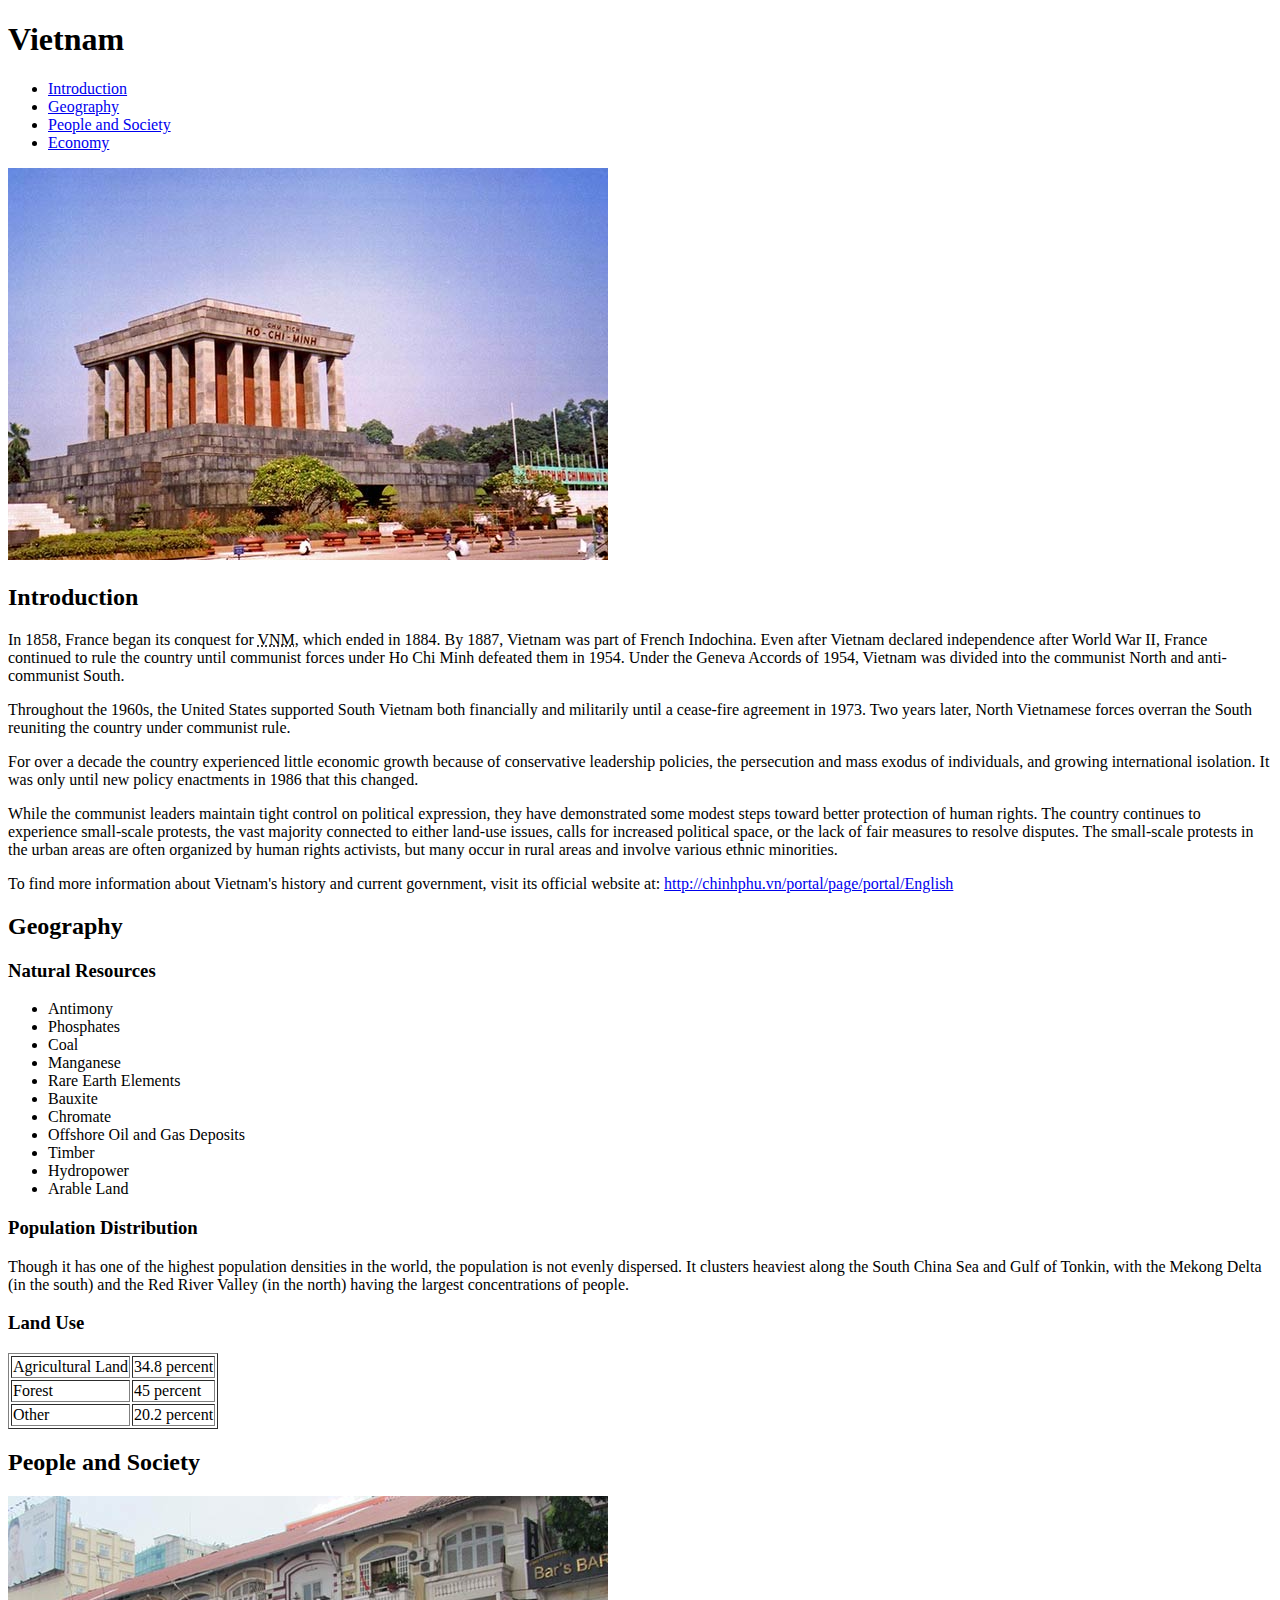
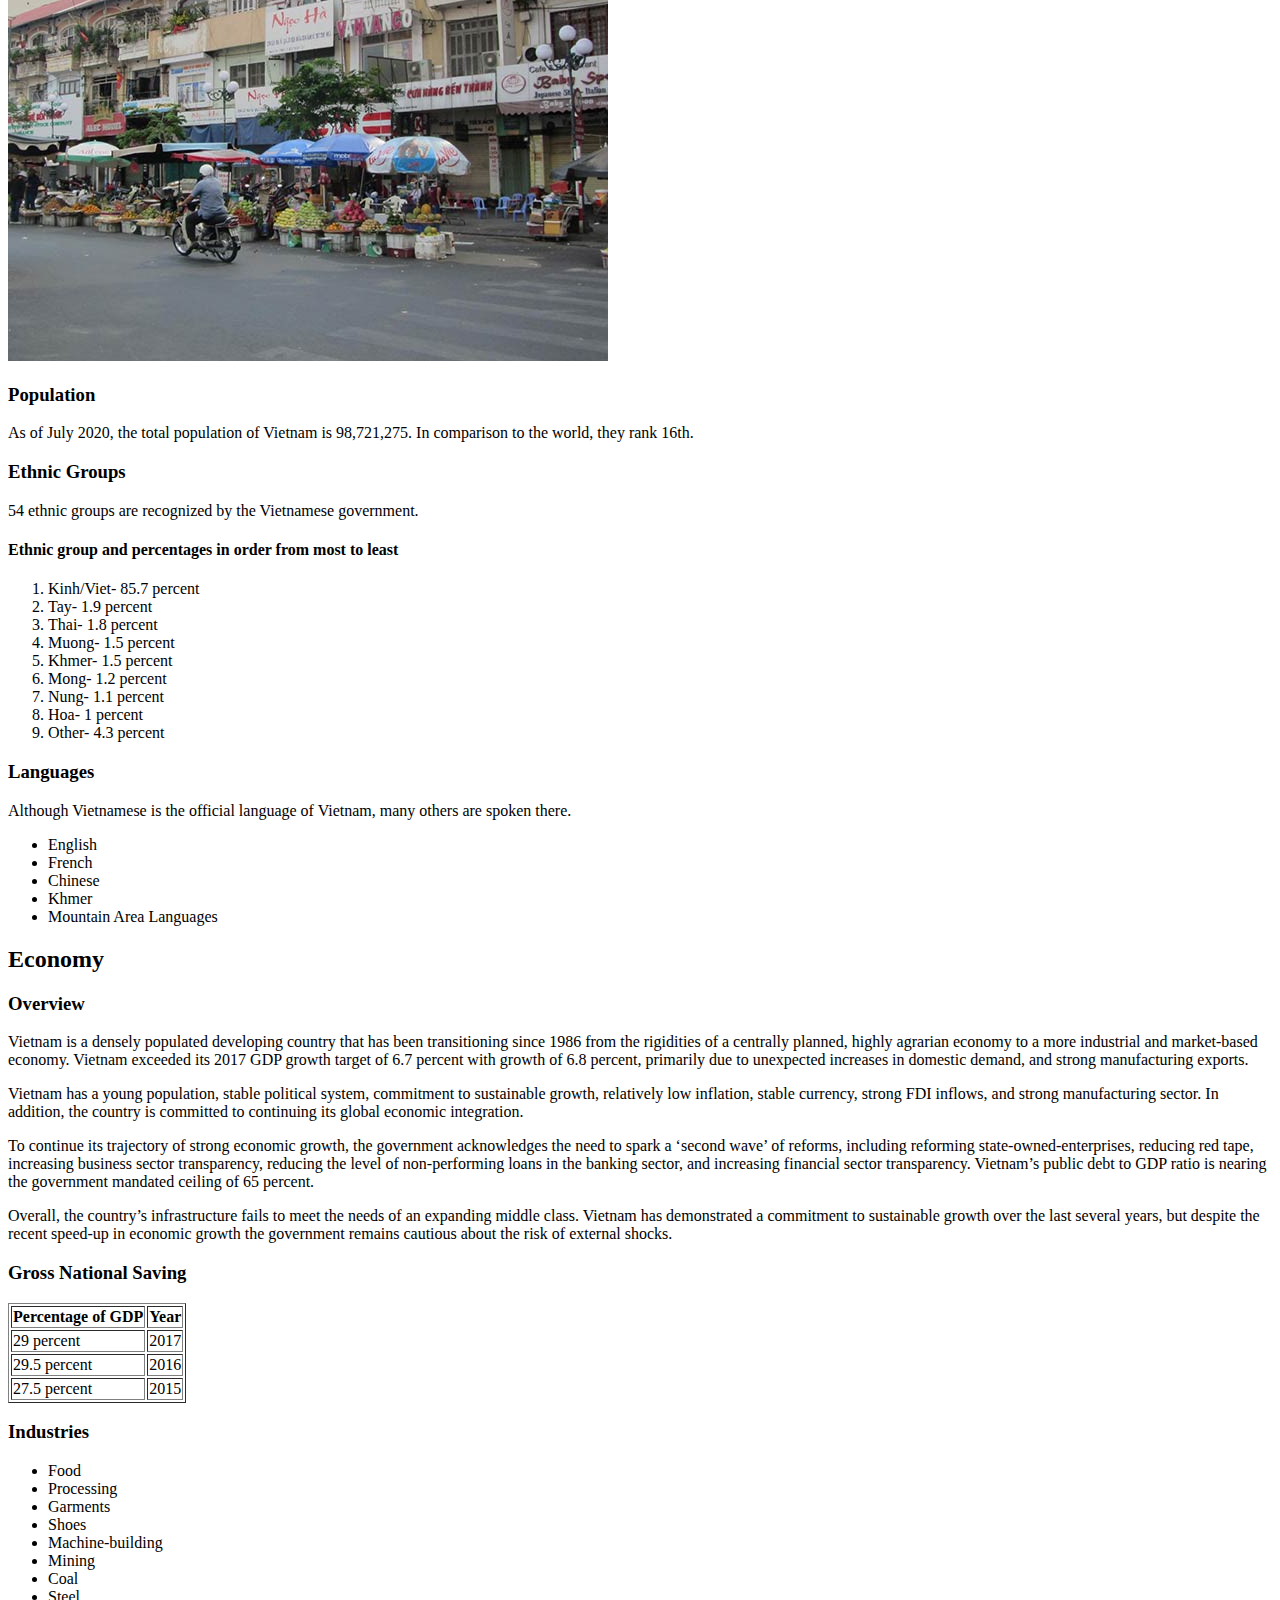
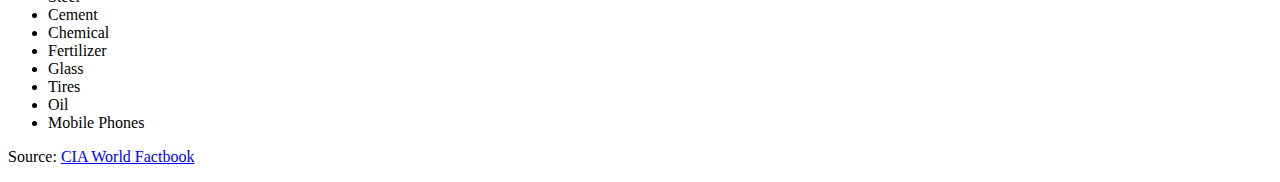
==== vietnam.html @ 3913d606 "Picture Vietnam" ====
<!DOCTYPE html>

<html>

  <head>
    <meta charset="UTF-8" />
    <title>Vietnam</title>
  </head>

  <body id="top">

    <header>
      <h1>Vietnam</h1>
    </header>

    <nav>
      <ul>
        <li><a href="#introduction">Introduction</a></li>
        <li><a href="#geography">Geography</a></li>
        <li><a href="#people">People and Society</a></li>
        <li><a href="#economy">Economy</a></li>
      </ul>
    </nav>

    <main>

      <section id="introduction">

        <img src="vietnam-2-image-edit.jpg" alt="Ho Chi Minh Tomb" />

        <h2>Introduction</h2>

        <p>In 1858, France began its conquest for <abbr title="Vietnam">VNM</abbr>, which ended in 1884. By 1887, Vietnam was part of French Indochina. Even after Vietnam declared independence after World War II, France continued to rule the country until communist forces under Ho Chi Minh defeated them in 1954. Under the Geneva Accords of 1954, Vietnam was divided into the communist North and anti-communist South.</p>
        <p>Throughout the 1960s, the United States supported South Vietnam both financially and militarily until a cease-fire agreement in 1973. Two years later, North Vietnamese forces overran the South reuniting the country under communist rule.</p>
        <p>For over a decade the country experienced little economic growth because of conservative leadership policies, the persecution and mass exodus of individuals, and growing international isolation. It was only until new policy enactments in 1986 that this changed.</p>
        <p>While the communist leaders maintain tight control on political expression, they have demonstrated some modest steps toward better protection of human rights. The country continues to experience small-scale protests, the vast majority connected to either land-use issues, calls for increased political space, or the lack of fair measures to resolve disputes. The small-scale protests in the urban areas are often organized by human rights activists, but many occur in rural areas and involve various ethnic minorities.</p>
        <p>To find more information about Vietnam's history and current government, visit its official website at: <a href="http://chinhphu.vn/portal/page/portal/English">http://chinhphu.vn/portal/page/portal/English</a>

      </section>

      <section id="geography">

        <h2>Geography</h2>

        <h3>Natural Resources</h3>

        <ul>
          <li>Antimony</li>
          <li>Phosphates</li>
          <li>Coal</li>
          <li>Manganese</li>
          <li>Rare Earth Elements</li>
          <li>Bauxite</li>
          <li>Chromate</li>
          <li>Offshore Oil and Gas Deposits</li>
          <li>Timber</li>
          <li>Hydropower</li>
          <li>Arable Land</li>
        </ul>

        <h3>Population Distribution</h3>

        <p>Though it has one of the highest population densities in the world, the population is not evenly dispersed. It clusters heaviest along the South China Sea and Gulf of Tonkin, with the Mekong Delta (in the south) and the Red River Valley (in the north) having the largest concentrations of people.</p>

        <h3>Land Use</h3>

        <table border="1">

          <tr>
            <td>Agricultural Land</td>
            <td>34.8 percent</td>
          </tr>

          <tr>
            <td>Forest</td>
            <td>45 percent</td>
          </tr>

          <tr>
            <td>Other</td>
            <td>20.2 percent</td>
          </tr>

          </table>

      </section>

      <section id="people">

        <h2>People and Society</h2>

        <img src="vietnam-photo-edit.jpg" alt="Streets" />

        <h3>Population</h3>

        <p>As of July 2020, the total population of Vietnam is 98,721,275. In comparison to the world, they rank 16th.</p>

        <h3>Ethnic Groups</h3>

        <p>54 ethnic groups are recognized by the Vietnamese government.</p>

        <h4>Ethnic group and percentages in order from most to least</h4>

        <ol>

          <li>Kinh/Viet- 85.7 percent</li>
          <li>Tay- 1.9 percent</li>
          <li>Thai- 1.8 percent</li>
          <li>Muong- 1.5 percent</li>
          <li>Khmer- 1.5 percent</li>
          <li>Mong- 1.2 percent</li>
          <li>Nung- 1.1 percent</li>
          <li>Hoa- 1 percent</li>
          <li>Other- 4.3 percent</li>

        </ol>

        <h3>Languages</h3>

        <p>Although Vietnamese is the official language of Vietnam, many others are spoken there.</p>

        <ul>

          <li>English</li>
          <li>French</li>
          <li>Chinese</li>
          <li>Khmer</li>
          <li>Mountain Area Languages</li>

        </ul>

      </section>

      <section id="economy">

        <h2>Economy</h2>

        <h3>Overview</h3>

        <p>Vietnam is a densely populated developing country that has been transitioning since 1986 from the rigidities of a centrally planned, highly agrarian economy to a more industrial and market-based economy. Vietnam exceeded its 2017 GDP growth target of 6.7 percent with growth of 6.8 percent, primarily due to unexpected increases in domestic demand, and strong manufacturing exports.</p>

        <p>Vietnam has a young population, stable political system, commitment to sustainable growth, relatively low inflation, stable currency, strong FDI inflows, and strong manufacturing sector. In addition, the country is committed to continuing its global economic integration.</p>

        <p>To continue its trajectory of strong economic growth, the government acknowledges the need to spark a ‘second wave’ of reforms, including reforming state-owned-enterprises, reducing red tape, increasing business sector transparency, reducing the level of non-performing loans in the banking sector, and increasing financial sector transparency. Vietnam’s public debt to GDP ratio is nearing the government mandated ceiling of 65 percent.</p>

        <p>Overall, the country’s infrastructure fails to meet the needs of an expanding middle class. Vietnam has demonstrated a commitment to sustainable growth over the last several years, but despite the recent speed-up in economic growth the government remains cautious about the risk of external shocks.</p>

        <h3>Gross National Saving</h3>

        <table border="1">

          <tr>
            <th>Percentage of GDP</th>
            <th>Year</th>
          </tr>

          <tr>
            <td>29 percent</td>
            <td>2017</td>
          </tr>

          <tr>
            <td>29.5 percent</td>
            <td>2016</td>
          </tr>

          <tr>
            <td>27.5 percent</td>
            <td>2015</td>
          </tr>

        </table>

        <h3>Industries</h3>

        <ul>
          <li>Food</li>
          <li>Processing</li>
          <li>Garments</li>
          <li>Shoes</li>
          <li>Machine-building</li>
          <li>Mining</li>
          <li>Coal</li>
          <li>Steel</li>
          <li>Cement</li>
          <li>Chemical</li>
          <li>Fertilizer</li>
          <li>Glass</li>
          <li>Tires</li>
          <li>Oil</li>
          <li>Mobile Phones</li>
        </ul>

      </section>

    </main>

    <footer>
      <p>Source: <a href="https://www.cia.gov/library/publications/the-world-factbook/geos/vm.html">CIA World Factbook</a>
    </footer>

  </body>

</html>
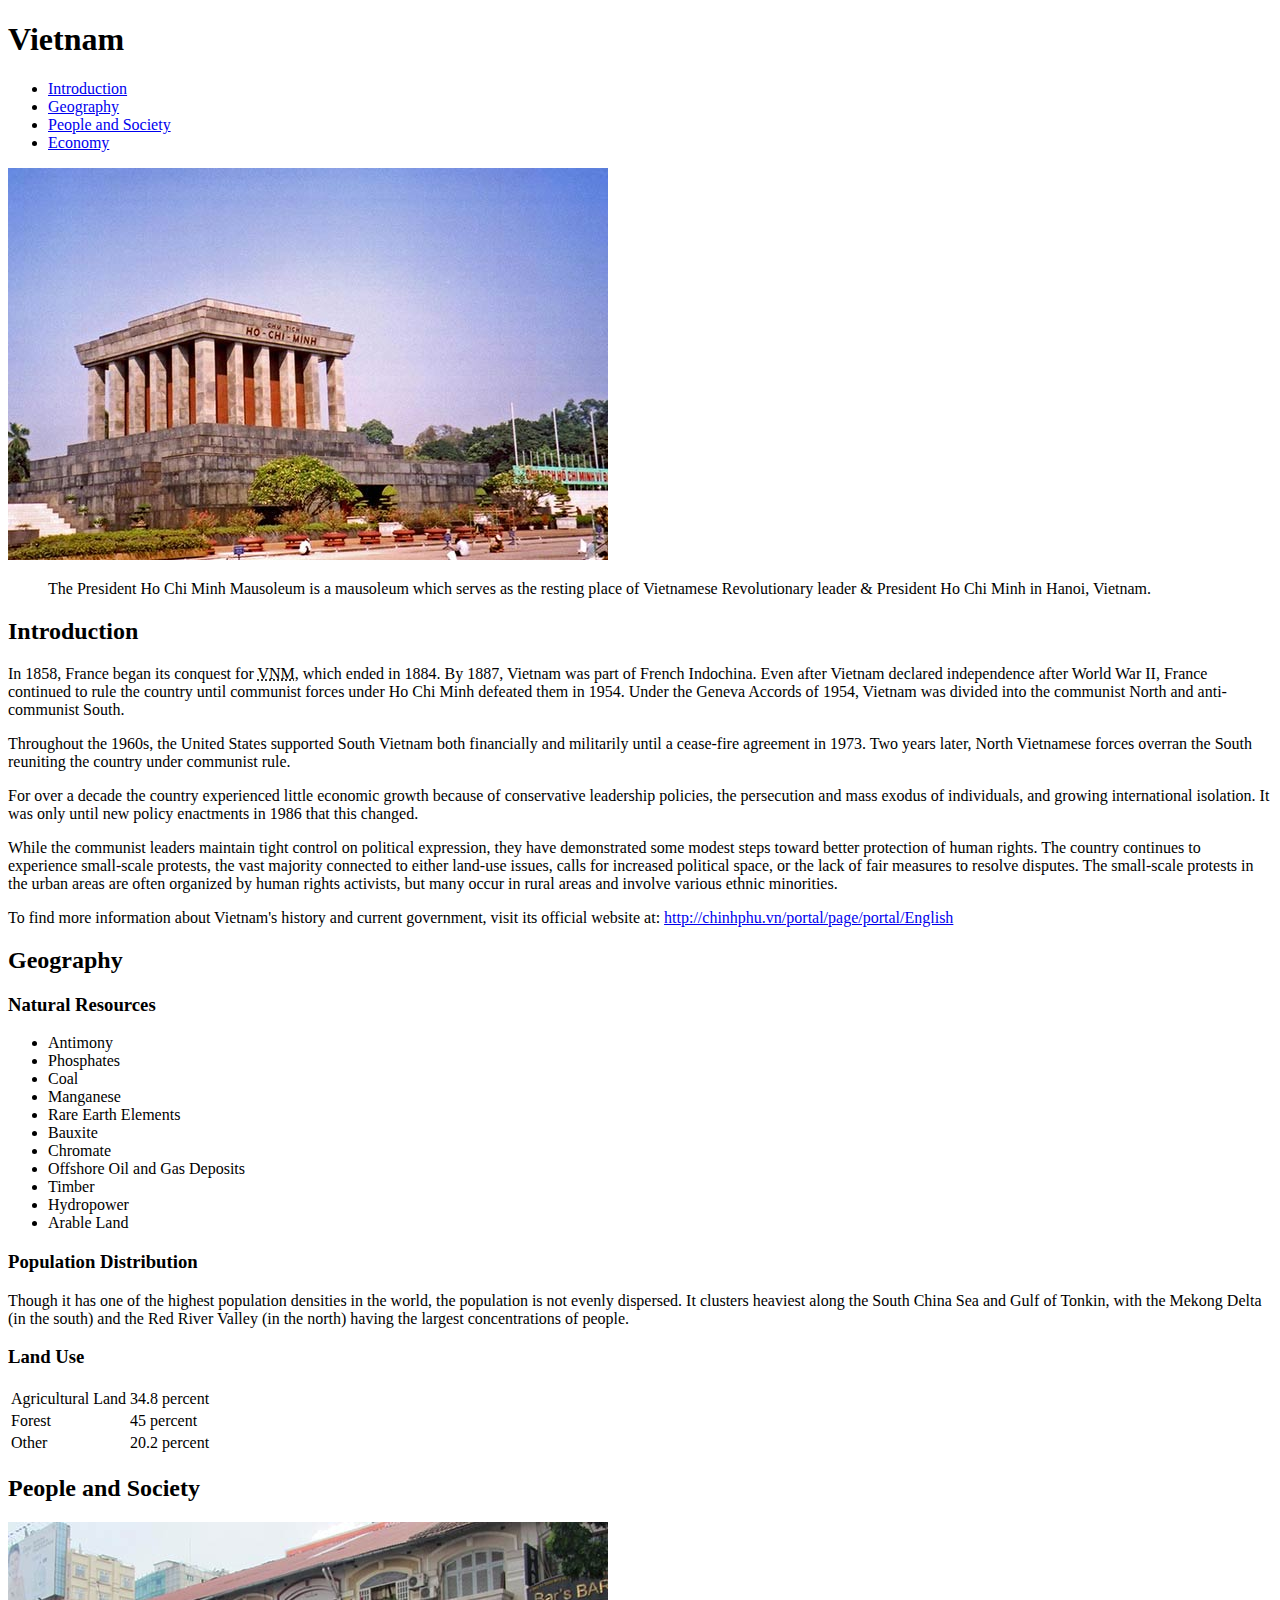
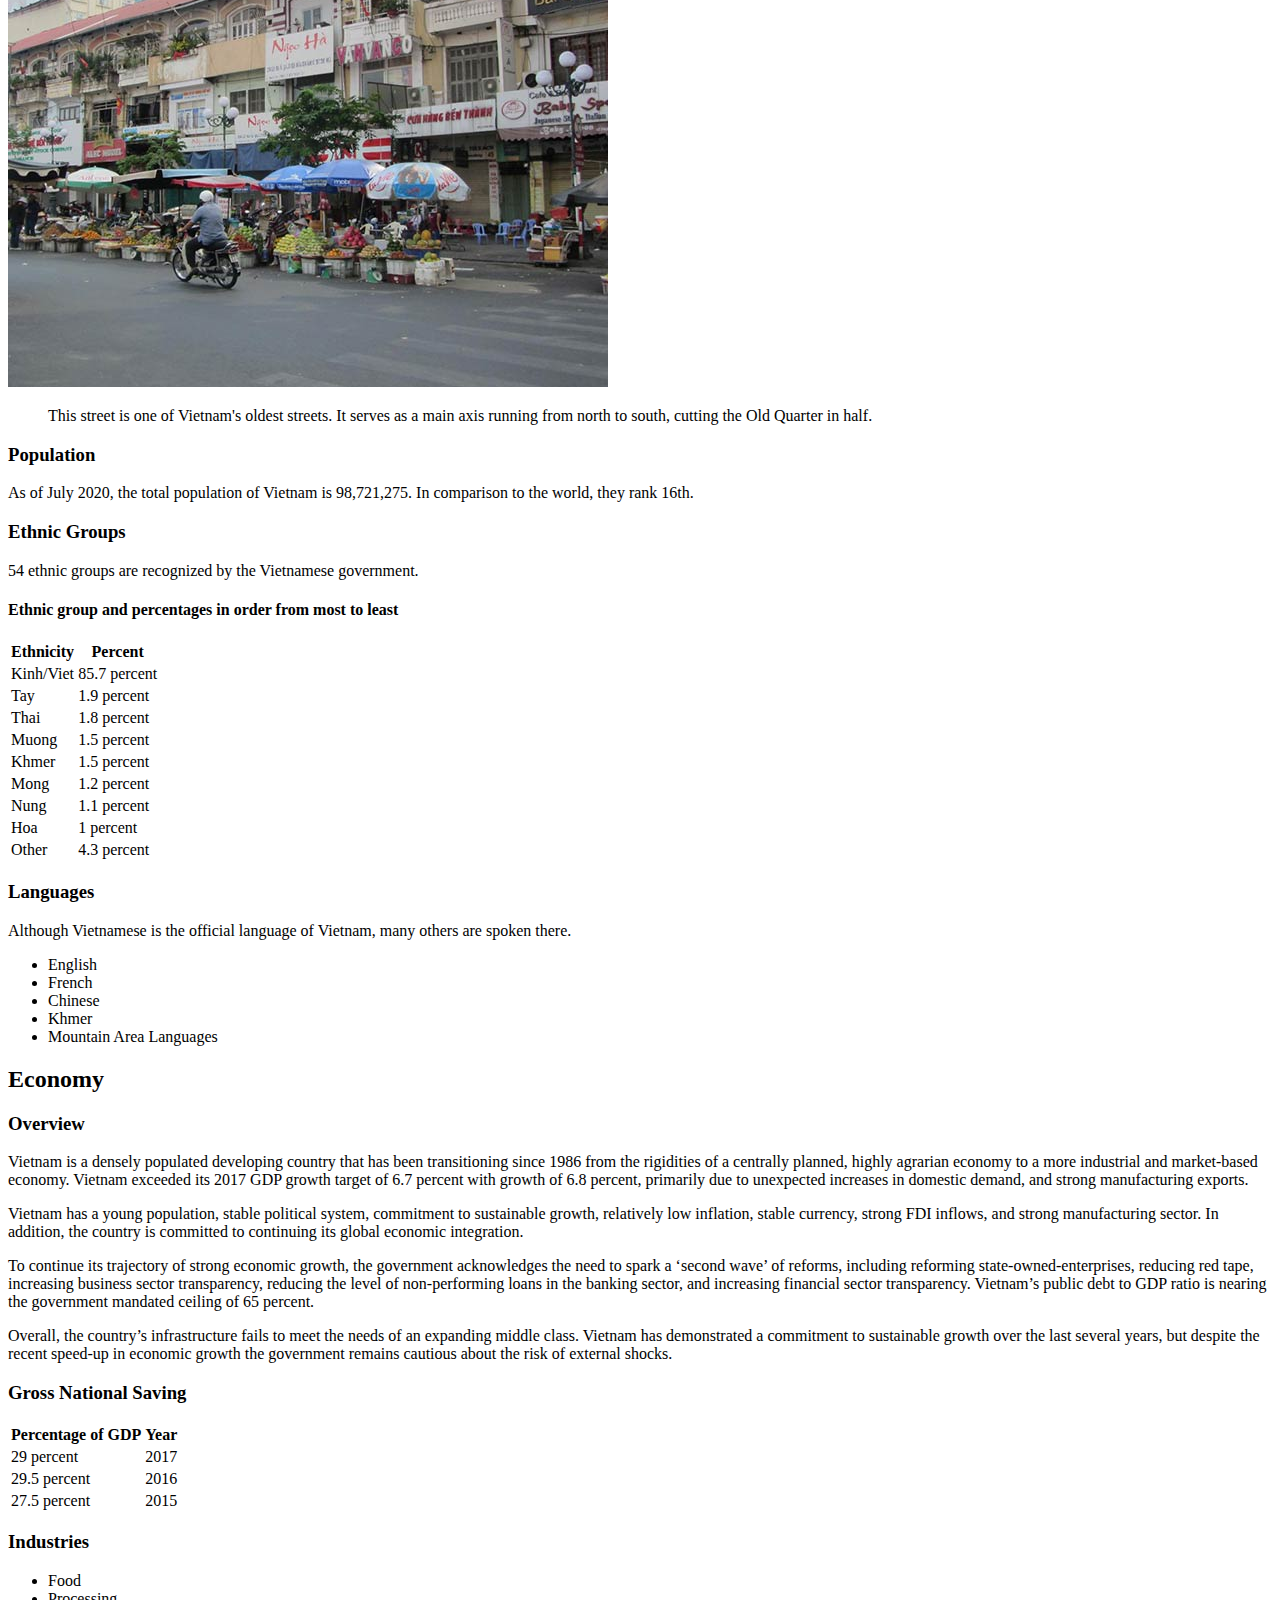
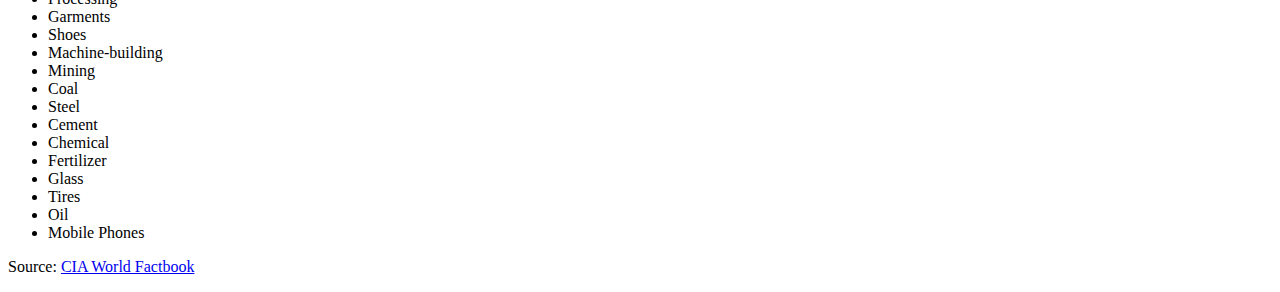
==== commit dd6e3098: "Add files via upload" ====
--- a/vietnam.html
+++ b/vietnam.html
@@ -28,6 +28,12 @@
 
         <img src="vietnam-2-image-edit.jpg" alt="Ho Chi Minh Tomb" />
 
+        <figure>
+
+          <figcaption>The President Ho Chi Minh Mausoleum is a mausoleum which serves as the resting place of Vietnamese Revolutionary leader & President Ho Chi Minh in Hanoi, Vietnam.</figcaption>
+
+        </figure>
+
         <h2>Introduction</h2>
 
         <p>In 1858, France began its conquest for <abbr title="Vietnam">VNM</abbr>, which ended in 1884. By 1887, Vietnam was part of French Indochina. Even after Vietnam declared independence after World War II, France continued to rule the country until communist forces under Ho Chi Minh defeated them in 1954. Under the Geneva Accords of 1954, Vietnam was divided into the communist North and anti-communist South.</p>
@@ -42,92 +48,162 @@
 
         <h2>Geography</h2>
 
-        <h3>Natural Resources</h3>
-
-        <ul>
-          <li>Antimony</li>
-          <li>Phosphates</li>
-          <li>Coal</li>
-          <li>Manganese</li>
-          <li>Rare Earth Elements</li>
-          <li>Bauxite</li>
-          <li>Chromate</li>
-          <li>Offshore Oil and Gas Deposits</li>
-          <li>Timber</li>
-          <li>Hydropower</li>
-          <li>Arable Land</li>
-        </ul>
-
-        <h3>Population Distribution</h3>
-
-        <p>Though it has one of the highest population densities in the world, the population is not evenly dispersed. It clusters heaviest along the South China Sea and Gulf of Tonkin, with the Mekong Delta (in the south) and the Red River Valley (in the north) having the largest concentrations of people.</p>
-
-        <h3>Land Use</h3>
-
-        <table border="1">
-
-          <tr>
-            <td>Agricultural Land</td>
-            <td>34.8 percent</td>
-          </tr>
-
-          <tr>
-            <td>Forest</td>
-            <td>45 percent</td>
-          </tr>
-
-          <tr>
-            <td>Other</td>
-            <td>20.2 percent</td>
-          </tr>
+        <article>
+
+          <h3>Natural Resources</h3>
+
+          <ul>
+            <li>Antimony</li>
+            <li>Phosphates</li>
+            <li>Coal</li>
+            <li>Manganese</li>
+            <li>Rare Earth Elements</li>
+            <li>Bauxite</li>
+            <li>Chromate</li>
+            <li>Offshore Oil and Gas Deposits</li>
+            <li>Timber</li>
+            <li>Hydropower</li>
+            <li>Arable Land</li>
+          </ul>
+
+        </article>
+
+        <article>
+
+          <h3>Population Distribution</h3>
+
+          <p>Though it has one of the highest population densities in the world, the population is not evenly dispersed. It clusters heaviest along the South China Sea and Gulf of Tonkin, with the Mekong Delta (in the south) and the Red River Valley (in the north) having the largest concentrations of people.</p>
+
+        </article>
+
+        <article>
+
+          <h3>Land Use</h3>
+
+          <table>
+
+            <tr>
+              <td>Agricultural Land</td>
+              <td>34.8 percent</td>
+            </tr>
+
+            <tr>
+              <td>Forest</td>
+              <td>45 percent</td>
+            </tr>
+
+            <tr>
+              <td>Other</td>
+              <td>20.2 percent</td>
+            </tr>
 
           </table>
 
+        </article>
+
       </section>
 
       <section id="people">
 
         <h2>People and Society</h2>
 
-        <img src="vietnam-photo-edit.jpg" alt="Streets" />
-
-        <h3>Population</h3>
-
-        <p>As of July 2020, the total population of Vietnam is 98,721,275. In comparison to the world, they rank 16th.</p>
-
-        <h3>Ethnic Groups</h3>
-
-        <p>54 ethnic groups are recognized by the Vietnamese government.</p>
-
-        <h4>Ethnic group and percentages in order from most to least</h4>
-
-        <ol>
-
-          <li>Kinh/Viet- 85.7 percent</li>
-          <li>Tay- 1.9 percent</li>
-          <li>Thai- 1.8 percent</li>
-          <li>Muong- 1.5 percent</li>
-          <li>Khmer- 1.5 percent</li>
-          <li>Mong- 1.2 percent</li>
-          <li>Nung- 1.1 percent</li>
-          <li>Hoa- 1 percent</li>
-          <li>Other- 4.3 percent</li>
-
-        </ol>
-
-        <h3>Languages</h3>
-
-        <p>Although Vietnamese is the official language of Vietnam, many others are spoken there.</p>
-
-        <ul>
-
-          <li>English</li>
-          <li>French</li>
-          <li>Chinese</li>
-          <li>Khmer</li>
-          <li>Mountain Area Languages</li>
-
-        </ul>
+        <img src="vietnam-photo-edit.jpg" alt="Streets of Hanoi with Motorcylcles" />
+
+        <figure>
+
+          <figcaption>This street is one of Vietnam's oldest streets. It serves as a main axis running from north to south, cutting the Old Quarter in half.</figcaption>
+
+        </figure>
+
+        <article>
+
+          <h3>Population</h3>
+
+          <p>As of July 2020, the total population of Vietnam is 98,721,275. In comparison to the world, they rank 16th.</p>
+
+        </article>
+
+        <article>
+
+          <h3>Ethnic Groups</h3>
+
+          <p>54 ethnic groups are recognized by the Vietnamese government.</p>
+
+          <h4>Ethnic group and percentages in order from most to least</h4>
+
+          <table>
+
+            <tr>
+              <th>Ethnicity</th>
+              <th>Percent</th>
+            </tr>
+
+            <tr>
+              <td>Kinh/Viet</td>
+              <td>85.7 percent</td>
+            </tr>
+
+            <tr>
+              <td>Tay</td>
+              <td>1.9 percent</td>
+            </tr>
+
+            <tr>
+              <td>Thai</td>
+              <td>1.8 percent</td>
+            </tr>
+
+            <tr>
+              <td>Muong</td>
+              <td>1.5 percent</td>
+            </tr>
+
+            <tr>
+              <td>Khmer</td>
+              <td>1.5 percent</td>
+            </tr>
+
+            <tr>
+              <td>Mong</td>
+              <td>1.2 percent</td>
+            </tr>
+
+            <tr>
+              <td>Nung</td>
+              <td>1.1 percent</td>
+            </tr>
+
+            <tr>
+              <td>Hoa</td>
+              <td>1 percent</td>
+            </tr>
+
+            <tr>
+              <td>Other</td>
+              <td>4.3 percent</td>
+            </tr>
+
+          </table>
+
+        </article>
+
+        <article>
+
+          <h3>Languages</h3>
+
+          <p>Although Vietnamese is the official language of Vietnam, many others are spoken there.</p>
+
+          <ul>
+
+            <li>English</li>
+            <li>French</li>
+            <li>Chinese</li>
+            <li>Khmer</li>
+            <li>Mountain Area Languages</li>
+
+          </ul>
+
+        </article>
 
       </section>
 
@@ -135,61 +211,73 @@
 
         <h2>Economy</h2>
 
-        <h3>Overview</h3>
-
-        <p>Vietnam is a densely populated developing country that has been transitioning since 1986 from the rigidities of a centrally planned, highly agrarian economy to a more industrial and market-based economy. Vietnam exceeded its 2017 GDP growth target of 6.7 percent with growth of 6.8 percent, primarily due to unexpected increases in domestic demand, and strong manufacturing exports.</p>
-
-        <p>Vietnam has a young population, stable political system, commitment to sustainable growth, relatively low inflation, stable currency, strong FDI inflows, and strong manufacturing sector. In addition, the country is committed to continuing its global economic integration.</p>
-
-        <p>To continue its trajectory of strong economic growth, the government acknowledges the need to spark a ‘second wave’ of reforms, including reforming state-owned-enterprises, reducing red tape, increasing business sector transparency, reducing the level of non-performing loans in the banking sector, and increasing financial sector transparency. Vietnam’s public debt to GDP ratio is nearing the government mandated ceiling of 65 percent.</p>
-
-        <p>Overall, the country’s infrastructure fails to meet the needs of an expanding middle class. Vietnam has demonstrated a commitment to sustainable growth over the last several years, but despite the recent speed-up in economic growth the government remains cautious about the risk of external shocks.</p>
-
-        <h3>Gross National Saving</h3>
-
-        <table border="1">
-
-          <tr>
-            <th>Percentage of GDP</th>
-            <th>Year</th>
-          </tr>
-
-          <tr>
-            <td>29 percent</td>
-            <td>2017</td>
-          </tr>
-
-          <tr>
-            <td>29.5 percent</td>
-            <td>2016</td>
-          </tr>
-
-          <tr>
-            <td>27.5 percent</td>
-            <td>2015</td>
-          </tr>
-
-        </table>
-
-        <h3>Industries</h3>
-
-        <ul>
-          <li>Food</li>
-          <li>Processing</li>
-          <li>Garments</li>
-          <li>Shoes</li>
-          <li>Machine-building</li>
-          <li>Mining</li>
-          <li>Coal</li>
-          <li>Steel</li>
-          <li>Cement</li>
-          <li>Chemical</li>
-          <li>Fertilizer</li>
-          <li>Glass</li>
-          <li>Tires</li>
-          <li>Oil</li>
-          <li>Mobile Phones</li>
-        </ul>
+        <article>
+
+          <h3>Overview</h3>
+
+          <p>Vietnam is a densely populated developing country that has been transitioning since 1986 from the rigidities of a centrally planned, highly agrarian economy to a more industrial and market-based economy. Vietnam exceeded its 2017 GDP growth target of 6.7 percent with growth of 6.8 percent, primarily due to unexpected increases in domestic demand, and strong manufacturing exports.</p>
+
+          <p>Vietnam has a young population, stable political system, commitment to sustainable growth, relatively low inflation, stable currency, strong FDI inflows, and strong manufacturing sector. In addition, the country is committed to continuing its global economic integration.</p>
+
+          <p>To continue its trajectory of strong economic growth, the government acknowledges the need to spark a ‘second wave’ of reforms, including reforming state-owned-enterprises, reducing red tape, increasing business sector transparency, reducing the level of non-performing loans in the banking sector, and increasing financial sector transparency. Vietnam’s public debt to GDP ratio is nearing the government mandated ceiling of 65 percent.</p>
+
+          <p>Overall, the country’s infrastructure fails to meet the needs of an expanding middle class. Vietnam has demonstrated a commitment to sustainable growth over the last several years, but despite the recent speed-up in economic growth the government remains cautious about the risk of external shocks.</p>
+
+        </article>
+
+        <article>
+
+          <h3>Gross National Saving</h3>
+
+          <table>
+
+            <tr>
+              <th>Percentage of GDP</th>
+              <th>Year</th>
+            </tr>
+
+            <tr>
+              <td>29 percent</td>
+              <td>2017</td>
+            </tr>
+
+            <tr>
+              <td>29.5 percent</td>
+              <td>2016</td>
+            </tr>
+
+            <tr>
+              <td>27.5 percent</td>
+              <td>2015</td>
+            </tr>
+
+          </table>
+
+        </article>
+
+        <article>
+
+          <h3>Industries</h3>
+
+          <ul>
+            <li>Food</li>
+            <li>Processing</li>
+            <li>Garments</li>
+            <li>Shoes</li>
+            <li>Machine-building</li>
+            <li>Mining</li>
+            <li>Coal</li>
+            <li>Steel</li>
+            <li>Cement</li>
+            <li>Chemical</li>
+            <li>Fertilizer</li>
+            <li>Glass</li>
+            <li>Tires</li>
+            <li>Oil</li>
+            <li>Mobile Phones</li>
+          </ul>
+
+        </article>
 
       </section>
 
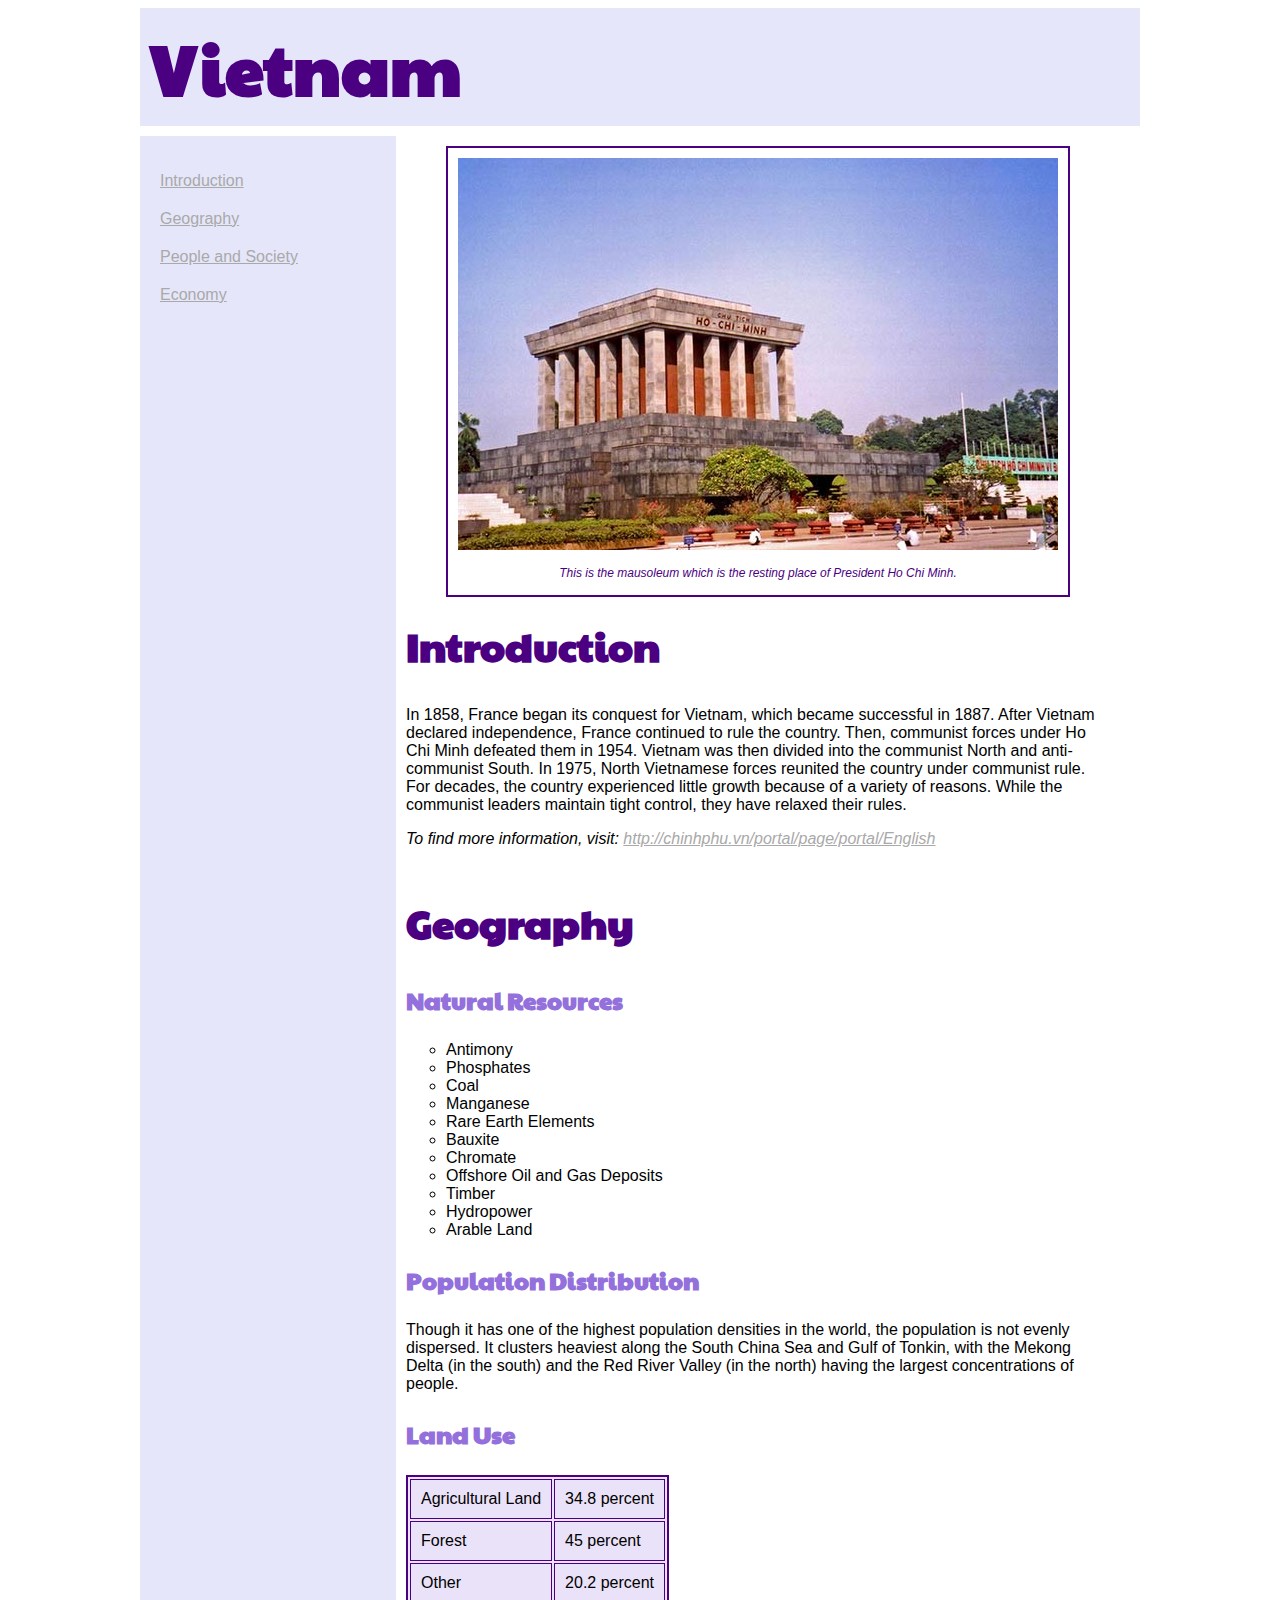
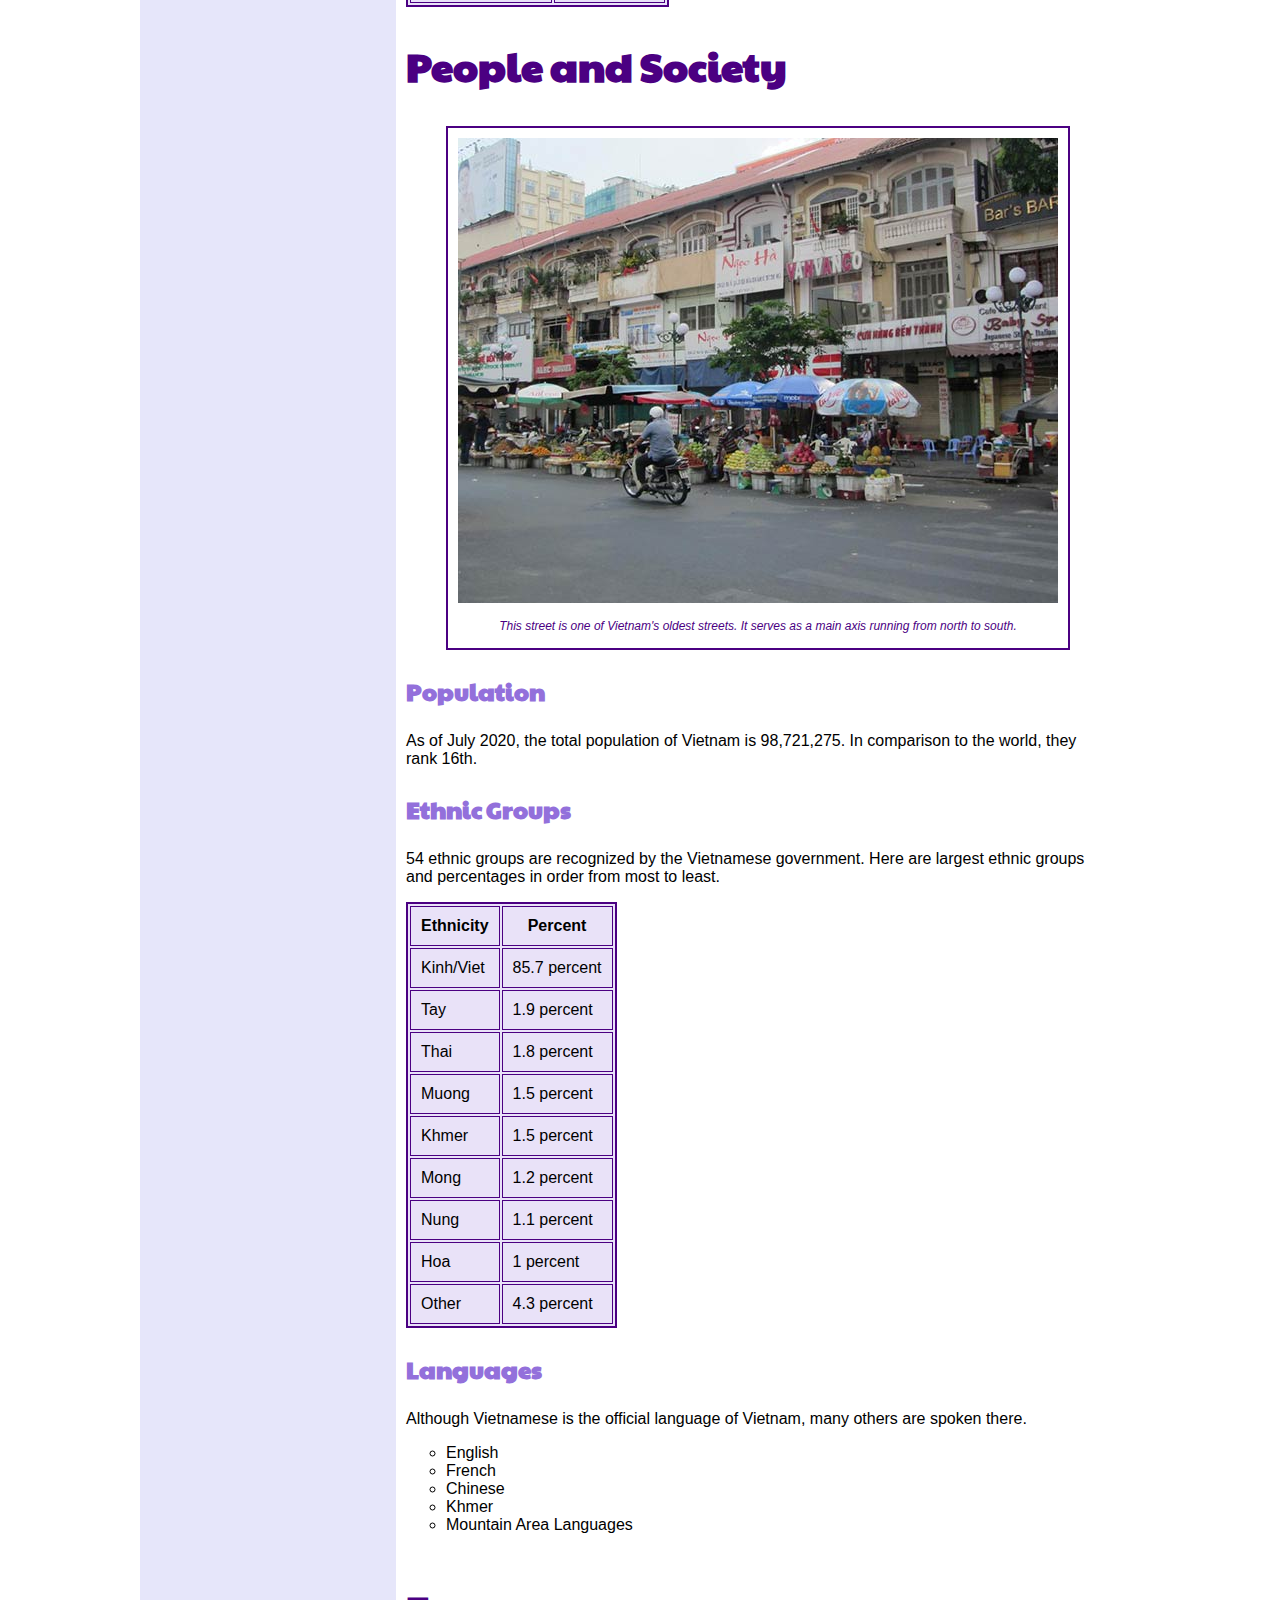
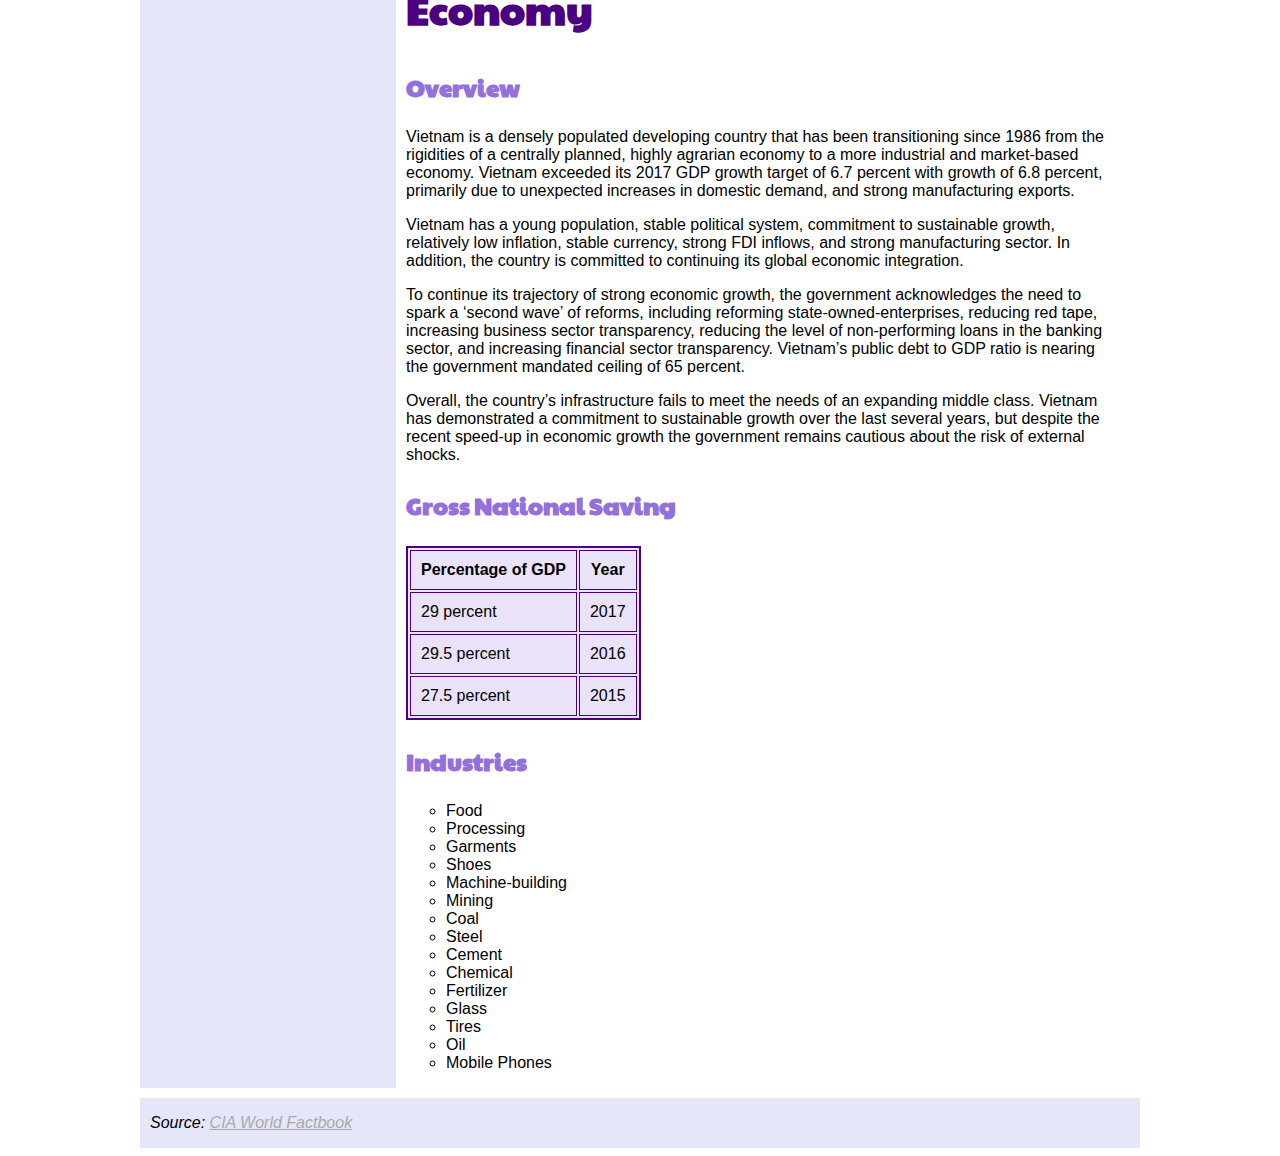
==== commit f86de01c: "Add files via upload" ====
--- a/vietnam.html
+++ b/vietnam.html
@@ -1,291 +1,292 @@
 <!DOCTYPE html>
 
-<html>
+<html lang=en>
 
   <head>
     <meta charset="UTF-8" />
     <title>Vietnam</title>
+    <link href="css/style.css" rel="stylesheet" />
+
   </head>
 
   <body id="top">
 
-    <header>
-      <h1>Vietnam</h1>
-    </header>
-
-    <nav>
-      <ul>
-        <li><a href="#introduction">Introduction</a></li>
-        <li><a href="#geography">Geography</a></li>
-        <li><a href="#people">People and Society</a></li>
-        <li><a href="#economy">Economy</a></li>
-      </ul>
-    </nav>
-
-    <main>
-
-      <section id="introduction">
-
-        <img src="vietnam-2-image-edit.jpg" alt="Ho Chi Minh Tomb" />
-
-        <figure>
-
-          <figcaption>The President Ho Chi Minh Mausoleum is a mausoleum which serves as the resting place of Vietnamese Revolutionary leader & President Ho Chi Minh in Hanoi, Vietnam.</figcaption>
-
-        </figure>
-
-        <h2>Introduction</h2>
-
-        <p>In 1858, France began its conquest for <abbr title="Vietnam">VNM</abbr>, which ended in 1884. By 1887, Vietnam was part of French Indochina. Even after Vietnam declared independence after World War II, France continued to rule the country until communist forces under Ho Chi Minh defeated them in 1954. Under the Geneva Accords of 1954, Vietnam was divided into the communist North and anti-communist South.</p>
-        <p>Throughout the 1960s, the United States supported South Vietnam both financially and militarily until a cease-fire agreement in 1973. Two years later, North Vietnamese forces overran the South reuniting the country under communist rule.</p>
-        <p>For over a decade the country experienced little economic growth because of conservative leadership policies, the persecution and mass exodus of individuals, and growing international isolation. It was only until new policy enactments in 1986 that this changed.</p>
-        <p>While the communist leaders maintain tight control on political expression, they have demonstrated some modest steps toward better protection of human rights. The country continues to experience small-scale protests, the vast majority connected to either land-use issues, calls for increased political space, or the lack of fair measures to resolve disputes. The small-scale protests in the urban areas are often organized by human rights activists, but many occur in rural areas and involve various ethnic minorities.</p>
-        <p>To find more information about Vietnam's history and current government, visit its official website at: <a href="http://chinhphu.vn/portal/page/portal/English">http://chinhphu.vn/portal/page/portal/English</a>
-
-      </section>
-
-      <section id="geography">
-
-        <h2>Geography</h2>
-
-        <article>
-
-          <h3>Natural Resources</h3>
-
-          <ul>
-            <li>Antimony</li>
-            <li>Phosphates</li>
-            <li>Coal</li>
-            <li>Manganese</li>
-            <li>Rare Earth Elements</li>
-            <li>Bauxite</li>
-            <li>Chromate</li>
-            <li>Offshore Oil and Gas Deposits</li>
-            <li>Timber</li>
-            <li>Hydropower</li>
-            <li>Arable Land</li>
-          </ul>
-
-        </article>
-
-        <article>
-
-          <h3>Population Distribution</h3>
-
-          <p>Though it has one of the highest population densities in the world, the population is not evenly dispersed. It clusters heaviest along the South China Sea and Gulf of Tonkin, with the Mekong Delta (in the south) and the Red River Valley (in the north) having the largest concentrations of people.</p>
-
-        </article>
-
-        <article>
-
-          <h3>Land Use</h3>
-
-          <table>
-
-            <tr>
-              <td>Agricultural Land</td>
-              <td>34.8 percent</td>
-            </tr>
-
-            <tr>
-              <td>Forest</td>
-              <td>45 percent</td>
-            </tr>
-
-            <tr>
-              <td>Other</td>
-              <td>20.2 percent</td>
-            </tr>
-
-          </table>
-
-        </article>
-
-      </section>
-
-      <section id="people">
-
-        <h2>People and Society</h2>
-
-        <img src="vietnam-photo-edit.jpg" alt="Streets of Hanoi with Motorcylcles" />
-
-        <figure>
-
-          <figcaption>This street is one of Vietnam's oldest streets. It serves as a main axis running from north to south, cutting the Old Quarter in half.</figcaption>
-
-        </figure>
-
-        <article>
-
-          <h3>Population</h3>
-
-          <p>As of July 2020, the total population of Vietnam is 98,721,275. In comparison to the world, they rank 16th.</p>
-
-        </article>
-
-        <article>
-
-          <h3>Ethnic Groups</h3>
-
-          <p>54 ethnic groups are recognized by the Vietnamese government.</p>
-
-          <h4>Ethnic group and percentages in order from most to least</h4>
-
-          <table>
-
-            <tr>
-              <th>Ethnicity</th>
-              <th>Percent</th>
-            </tr>
-
-            <tr>
-              <td>Kinh/Viet</td>
-              <td>85.7 percent</td>
-            </tr>
-
-            <tr>
-              <td>Tay</td>
-              <td>1.9 percent</td>
-            </tr>
-
-            <tr>
-              <td>Thai</td>
-              <td>1.8 percent</td>
-            </tr>
-
-            <tr>
-              <td>Muong</td>
-              <td>1.5 percent</td>
-            </tr>
-
-            <tr>
-              <td>Khmer</td>
-              <td>1.5 percent</td>
-            </tr>
-
-            <tr>
-              <td>Mong</td>
-              <td>1.2 percent</td>
-            </tr>
-
-            <tr>
-              <td>Nung</td>
-              <td>1.1 percent</td>
-            </tr>
-
-            <tr>
-              <td>Hoa</td>
-              <td>1 percent</td>
-            </tr>
-
-            <tr>
-              <td>Other</td>
-              <td>4.3 percent</td>
-            </tr>
-
-          </table>
-
-        </article>
-
-        <article>
-
-          <h3>Languages</h3>
-
-          <p>Although Vietnamese is the official language of Vietnam, many others are spoken there.</p>
-
-          <ul>
-
-            <li>English</li>
-            <li>French</li>
-            <li>Chinese</li>
-            <li>Khmer</li>
-            <li>Mountain Area Languages</li>
-
-          </ul>
-
-        </article>
-
-      </section>
-
-      <section id="economy">
-
-        <h2>Economy</h2>
-
-        <article>
-
-          <h3>Overview</h3>
-
-          <p>Vietnam is a densely populated developing country that has been transitioning since 1986 from the rigidities of a centrally planned, highly agrarian economy to a more industrial and market-based economy. Vietnam exceeded its 2017 GDP growth target of 6.7 percent with growth of 6.8 percent, primarily due to unexpected increases in domestic demand, and strong manufacturing exports.</p>
-
-          <p>Vietnam has a young population, stable political system, commitment to sustainable growth, relatively low inflation, stable currency, strong FDI inflows, and strong manufacturing sector. In addition, the country is committed to continuing its global economic integration.</p>
-
-          <p>To continue its trajectory of strong economic growth, the government acknowledges the need to spark a ‘second wave’ of reforms, including reforming state-owned-enterprises, reducing red tape, increasing business sector transparency, reducing the level of non-performing loans in the banking sector, and increasing financial sector transparency. Vietnam’s public debt to GDP ratio is nearing the government mandated ceiling of 65 percent.</p>
-
-          <p>Overall, the country’s infrastructure fails to meet the needs of an expanding middle class. Vietnam has demonstrated a commitment to sustainable growth over the last several years, but despite the recent speed-up in economic growth the government remains cautious about the risk of external shocks.</p>
-
-        </article>
-
-        <article>
-
-          <h3>Gross National Saving</h3>
-
-          <table>
-
-            <tr>
-              <th>Percentage of GDP</th>
-              <th>Year</th>
-            </tr>
-
-            <tr>
-              <td>29 percent</td>
-              <td>2017</td>
-            </tr>
-
-            <tr>
-              <td>29.5 percent</td>
-              <td>2016</td>
-            </tr>
-
-            <tr>
-              <td>27.5 percent</td>
-              <td>2015</td>
-            </tr>
-
-          </table>
-
-        </article>
-
-        <article>
-
-          <h3>Industries</h3>
-
-          <ul>
-            <li>Food</li>
-            <li>Processing</li>
-            <li>Garments</li>
-            <li>Shoes</li>
-            <li>Machine-building</li>
-            <li>Mining</li>
-            <li>Coal</li>
-            <li>Steel</li>
-            <li>Cement</li>
-            <li>Chemical</li>
-            <li>Fertilizer</li>
-            <li>Glass</li>
-            <li>Tires</li>
-            <li>Oil</li>
-            <li>Mobile Phones</li>
-          </ul>
-
-        </article>
-
-      </section>
-
-    </main>
-
-    <footer>
-      <p>Source: <a href="https://www.cia.gov/library/publications/the-world-factbook/geos/vm.html">CIA World Factbook</a>
-    </footer>
+    <div id="wrapper">
+
+      <header>
+        <h1>Vietnam</h1>
+      </header>
+
+      <nav>
+        <ul>
+          <li><a href="#introduction">Introduction</a></li>
+          <li><a href="#geography">Geography</a></li>
+          <li><a href="#people">People and Society</a></li>
+          <li><a href="#economy">Economy</a></li>
+        </ul>
+      </nav>
+
+      <main>
+
+        <section id="introduction">
+
+          <figure>
+
+            <img src="vietnam-2-image-edit.jpg" alt="Ho Chi Minh Tomb" />
+
+            <figcaption>This is the mausoleum which is the resting place of President Ho Chi Minh.</figcaption>
+
+          </figure>
+
+          <h2>Introduction</h2>
+
+          <p>In 1858, France began its conquest for Vietnam, which became successful in 1887. After Vietnam declared independence, France continued to rule the country. Then, communist forces under Ho Chi Minh defeated them in 1954. Vietnam was then divided into the communist North and anti-communist South. In 1975, North Vietnamese forces reunited the country under communist rule. For decades, the country experienced little growth because of a variety of reasons. While the communist leaders maintain tight control, they have relaxed their rules.</p>
+          <p class="website">To find more information, visit: <a href="http://chinhphu.vn/portal/page/portal/English">http://chinhphu.vn/portal/page/portal/English</a>
+
+        </section>
+
+        <section id="geography">
+
+          <h2>Geography</h2>
+
+          <article>
+
+            <h3>Natural Resources</h3>
+
+            <ul>
+              <li>Antimony</li>
+              <li>Phosphates</li>
+              <li>Coal</li>
+              <li>Manganese</li>
+              <li>Rare Earth Elements</li>
+              <li>Bauxite</li>
+              <li>Chromate</li>
+              <li>Offshore Oil and Gas Deposits</li>
+              <li>Timber</li>
+              <li>Hydropower</li>
+              <li>Arable Land</li>
+            </ul>
+
+          </article>
+
+          <article>
+
+            <h3>Population Distribution</h3>
+
+            <p>Though it has one of the highest population densities in the world, the population is not evenly dispersed. It clusters heaviest along the South China Sea and Gulf of Tonkin, with the Mekong Delta (in the south) and the Red River Valley (in the north) having the largest concentrations of people.</p>
+
+          </article>
+
+          <article>
+
+            <h3>Land Use</h3>
+
+            <table>
+
+              <tr>
+                <td>Agricultural Land</td>
+                <td>34.8 percent</td>
+              </tr>
+
+              <tr>
+                <td>Forest</td>
+                <td>45 percent</td>
+              </tr>
+
+              <tr>
+                <td>Other</td>
+                <td>20.2 percent</td>
+              </tr>
+
+            </table>
+
+          </article>
+
+        </section>
+
+        <section id="people">
+
+          <h2>People and Society</h2>
+
+          <figure>
+
+            <img src="vietnam-photo-edit.jpg" alt="Streets of Hanoi with Motorcylcles" />
+
+            <figcaption>This street is one of Vietnam's oldest streets. It serves as a main axis running from north to south.</figcaption>
+
+          </figure>
+
+          <article>
+
+            <h3>Population</h3>
+
+            <p>As of July 2020, the total population of Vietnam is 98,721,275. In comparison to the world, they rank 16th.</p>
+
+          </article>
+
+          <article>
+
+            <h3>Ethnic Groups</h3>
+
+            <p>54 ethnic groups are recognized by the Vietnamese government. Here are largest ethnic groups and percentages in order from most to least.</p>
+
+            <table>
+
+              <tr>
+                <th>Ethnicity</th>
+                <th>Percent</th>
+              </tr>
+
+              <tr>
+                <td>Kinh/Viet</td>
+                <td>85.7 percent</td>
+              </tr>
+
+              <tr>
+                <td>Tay</td>
+                <td>1.9 percent</td>
+              </tr>
+
+              <tr>
+                <td>Thai</td>
+                <td>1.8 percent</td>
+              </tr>
+
+              <tr>
+                <td>Muong</td>
+                <td>1.5 percent</td>
+              </tr>
+
+              <tr>
+                <td>Khmer</td>
+                <td>1.5 percent</td>
+              </tr>
+
+              <tr>
+                <td>Mong</td>
+                <td>1.2 percent</td>
+              </tr>
+
+              <tr>
+                <td>Nung</td>
+                <td>1.1 percent</td>
+              </tr>
+
+              <tr>
+                <td>Hoa</td>
+                <td>1 percent</td>
+              </tr>
+
+              <tr>
+                <td>Other</td>
+                <td>4.3 percent</td>
+              </tr>
+
+            </table>
+
+          </article>
+
+          <article>
+
+            <h3>Languages</h3>
+
+            <p>Although Vietnamese is the official language of Vietnam, many others are spoken there.</p>
+
+            <ul>
+
+              <li>English</li>
+              <li>French</li>
+              <li>Chinese</li>
+              <li>Khmer</li>
+              <li>Mountain Area Languages</li>
+
+            </ul>
+
+          </article>
+
+        </section>
+
+        <section id="economy">
+
+          <h2 class="economy">Economy</h2>
+
+          <article>
+
+            <h3>Overview</h3>
+
+            <p>Vietnam is a densely populated developing country that has been transitioning since 1986 from the rigidities of a centrally planned, highly agrarian economy to a more industrial and market-based economy. Vietnam exceeded its 2017 GDP growth target of 6.7 percent with growth of 6.8 percent, primarily due to unexpected increases in domestic demand, and strong manufacturing exports.</p>
+
+            <p>Vietnam has a young population, stable political system, commitment to sustainable growth, relatively low inflation, stable currency, strong FDI inflows, and strong manufacturing sector. In addition, the country is committed to continuing its global economic integration.</p>
+
+            <p>To continue its trajectory of strong economic growth, the government acknowledges the need to spark a ‘second wave’ of reforms, including reforming state-owned-enterprises, reducing red tape, increasing business sector transparency, reducing the level of non-performing loans in the banking sector, and increasing financial sector transparency. Vietnam’s public debt to GDP ratio is nearing the government mandated ceiling of 65 percent.</p>
+
+            <p>Overall, the country’s infrastructure fails to meet the needs of an expanding middle class. Vietnam has demonstrated a commitment to sustainable growth over the last several years, but despite the recent speed-up in economic growth the government remains cautious about the risk of external shocks.</p>
+
+          </article>
+
+          <article>
+
+            <h3>Gross National Saving</h3>
+
+            <table>
+
+              <tr>
+                <th>Percentage of GDP</th>
+                <th>Year</th>
+              </tr>
+
+              <tr>
+                <td>29 percent</td>
+                <td>2017</td>
+              </tr>
+
+              <tr>
+                <td>29.5 percent</td>
+                <td>2016</td>
+              </tr>
+
+              <tr>
+                <td>27.5 percent</td>
+                <td>2015</td>
+              </tr>
+
+            </table>
+
+          </article>
+
+          <article>
+
+            <h3>Industries</h3>
+
+            <ul>
+              <li>Food</li>
+              <li>Processing</li>
+              <li>Garments</li>
+              <li>Shoes</li>
+              <li>Machine-building</li>
+              <li>Mining</li>
+              <li>Coal</li>
+              <li>Steel</li>
+              <li>Cement</li>
+              <li>Chemical</li>
+              <li>Fertilizer</li>
+              <li>Glass</li>
+              <li>Tires</li>
+              <li>Oil</li>
+              <li>Mobile Phones</li>
+            </ul>
+
+          </article>
+
+        </section>
+
+      </main>
+
+      <footer>
+        <p class="website">Source: <a href="https://www.cia.gov/library/publications/the-world-factbook/geos/vm.html">CIA World Factbook</a>
+      </footer>
+
+    </div>
 
   </body>
 
--- a/css/style.css
+++ b/css/style.css
@@ -0,0 +1,191 @@
+@import url('https://fonts.googleapis.com/css2?family=Paytone+One&display=swap');
+@import url('https://fonts.googleapis.com/css2?family=Montserrat&family=Paytone+One&display=swap');
+
+body {
+  color: rgb(0,0,0);
+  font-family: "Montserra", "Candara", "Arial", sans-serif;
+  font-size: 16px;
+}
+
+h1 {
+  font-size: 70px;
+  color: rgb(75,0,130);
+  font-family: "Paytone One", "Candara", "Arial", sans-serif;
+  line-height: 24px;
+}
+
+figure{
+  background-color: rgb(255,255,255);
+  border: 2px solid rgb(75,0,130);
+  padding: 10px;
+  margin-top:10px;
+  margin-bottom: 20px;
+  display: table;
+}
+
+figcaption {
+  font-family: "Montserra", "Candara", "Arial", sans-serif;
+  font-size: 12px;
+  font-style: italic;
+  text-align: center;
+  padding-top:5px;
+  padding-bottom: 5px;
+  color: rgb(75,0,130);
+}
+
+.website {
+  font-family: "Montserra", "Candara", "Arial", sans-serif;
+  font-size: 16px;
+  font-style: italic;
+}
+
+nav ul {
+  padding-left: 0;
+  list-style-type: none;
+  padding-bottom: 24px;
+}
+
+nav li{
+  display: inline-block;
+  margin-right: 50px;
+  padding-top: 20px;
+}
+
+nav a{
+  padding: 10px;
+}
+
+nav a:hover {
+  background-color: rgb(255,250,240);
+  padding-left: 20px;
+}
+
+a:link, a:active {
+  color: rgb(128,0,128);
+}
+
+a:link, a:visited {
+  color: rgb(169,169,169);
+}
+
+a:hover {
+  background-color: rgb(245,245,245);
+  padding: 10px;
+}
+
+#introduction {
+  font-size: 40px;
+  color: rgb(75,0,130);
+  font-family: "Paytone One", "Candara", "Arial", sans-serif;
+}
+
+#geography {
+  font-size: 40px;
+  color: rgb(75,0,130);
+  font-family: "Paytone One", "Candara", "Arial", sans-serif;
+}
+
+#people {
+  font-size: 40px;
+  color: rgb(75,0,130);
+  font-family: "Paytone One", "Candara", "Arial", sans-serif;
+}
+
+#economy {
+  font-size: 40px;
+  color: rgb(75,0,130);
+  font-family: "Paytone One", "Candara", "Arial", sans-serif;
+}
+
+h2 {
+  font-size: 40px;
+  color: rgb(75,0,130);
+  font-family: "Paytone One", "Candara", "Arial", sans-serif;
+}
+
+p {
+  color: rgb(0,0,0);
+  font-family: "Montserra", "Candara", "Arial", sans-serif;
+  font-size: 16px;
+}
+
+h3 {
+  color: rgb(147,112,219);
+  font-family: "Paytone One", "Candara", "Arial", sans-serif;
+  font-size: 24px;
+}
+
+ul {
+  list-style-type: circle;
+  color: rgb(0,0,0);
+  font-family: "Montserra", "Candara", "Arial", sans-serif;
+  font-size: 16px;
+}
+
+table {
+  border: solid 2px rgb(75,0,130);
+  color: rgb(0,0,0);
+  font-family: "Montserra", "Candara", "Arial", sans-serif;
+  font-size: 16px;
+  background-color: rgba(147,112,219, .2);
+}
+
+td, th {
+  border: solid 1px rgb(75,0,130);
+  padding: 10px;
+  color: rgb(0,0,0);
+  font-family: "Montserra", "Candara", "Arial", sans-serif;
+  font-size: 16px;
+}
+
+#wrapper {
+  max-width: 1000px;
+  margin: 0 auto;
+  display: grid;
+  grid-template-columns: 1fr 1fr;
+  grid-gap: 10px;
+}
+
+h2 {
+  margin-top: 0
+}
+
+header, nav, footer {
+  background-color: rgb(230,230,250);
+}
+
+header, footer {
+  padding-left: 10px;
+  grid-column: 1 / -1;
+}
+
+nav {
+  padding-left: 10px;
+}
+
+main {
+  display: grid;
+  grid-template-columns: 2fr 2fr;
+  grid-template-areas:
+  "introduction"
+  "geography"
+  "people"
+  "economy";
+  grid-gap: 30px;
+}
+
+#introduction {
+  grid-area: introduction;
+}
+
+#geography {
+  grid-area: geography;
+}
+
+#people {
+  grid-area: people;
+}
+
+#economy {
+  grid-area: economy;
+}
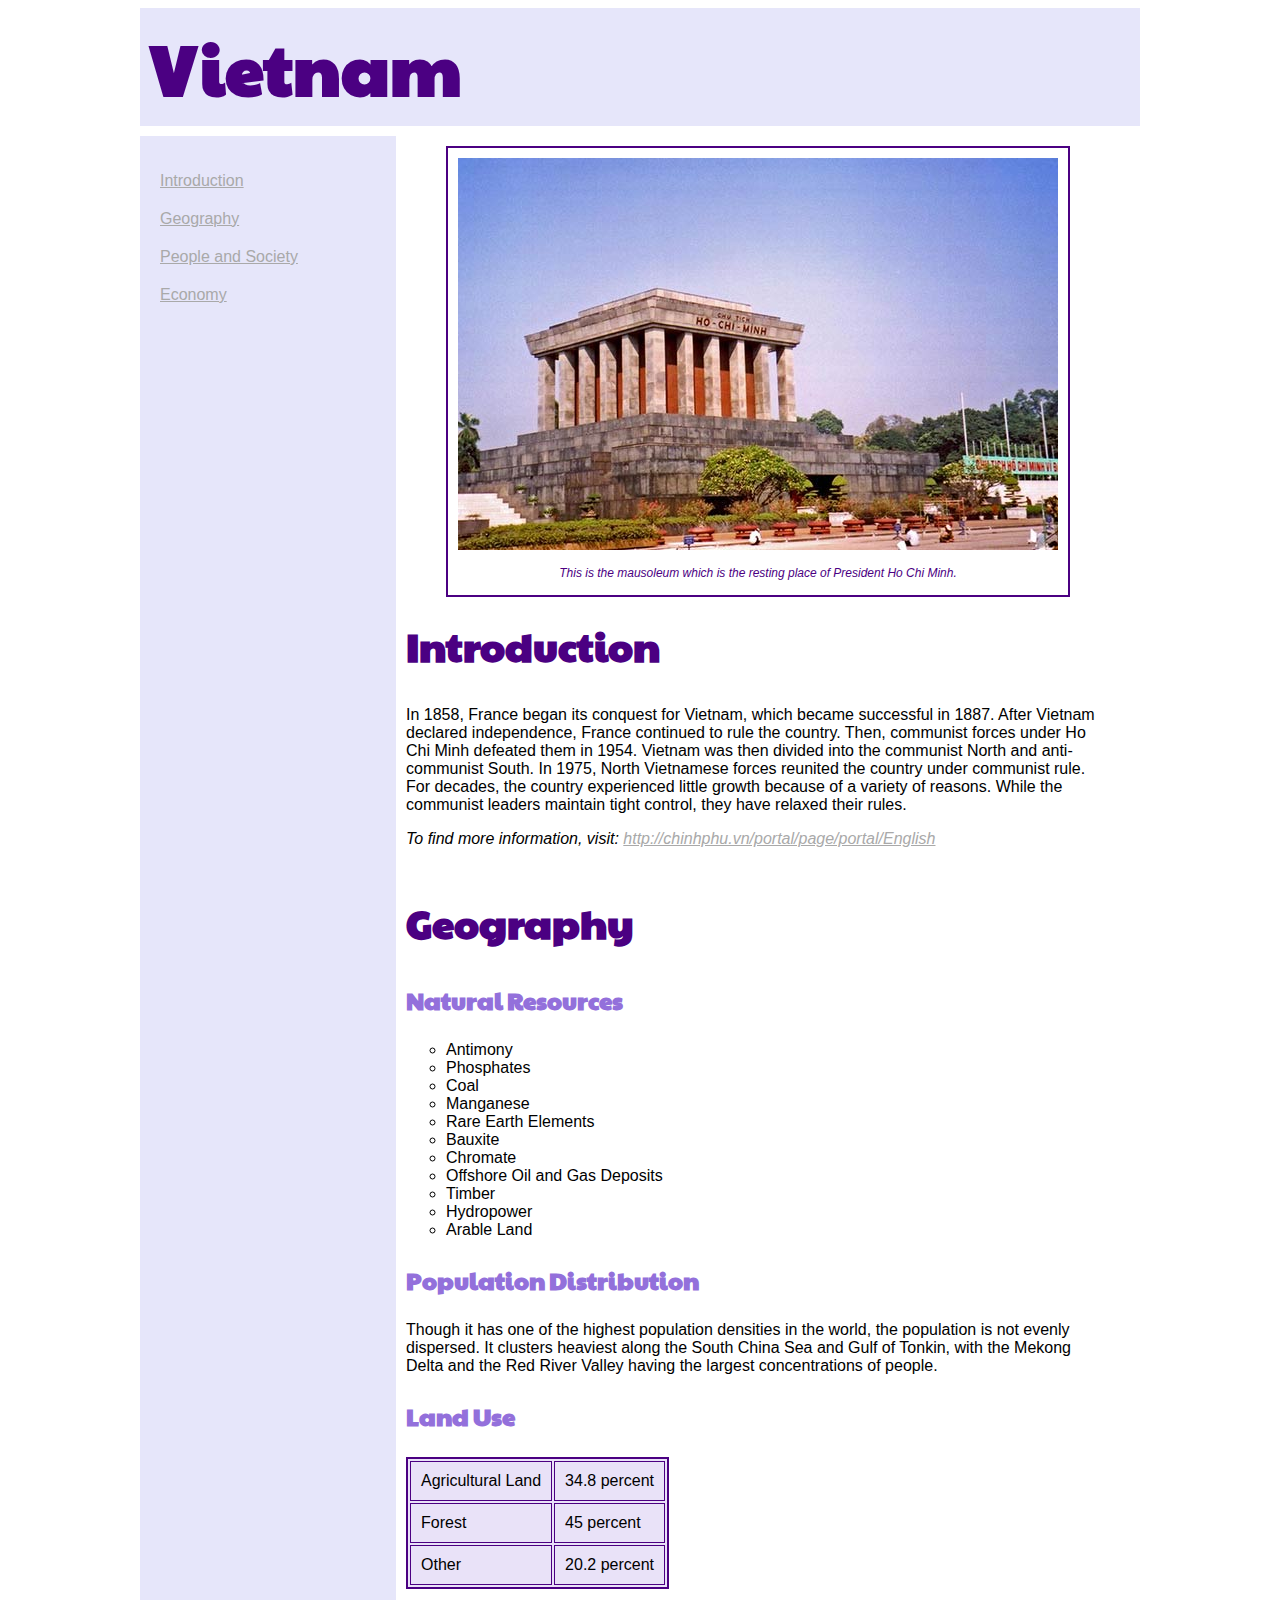
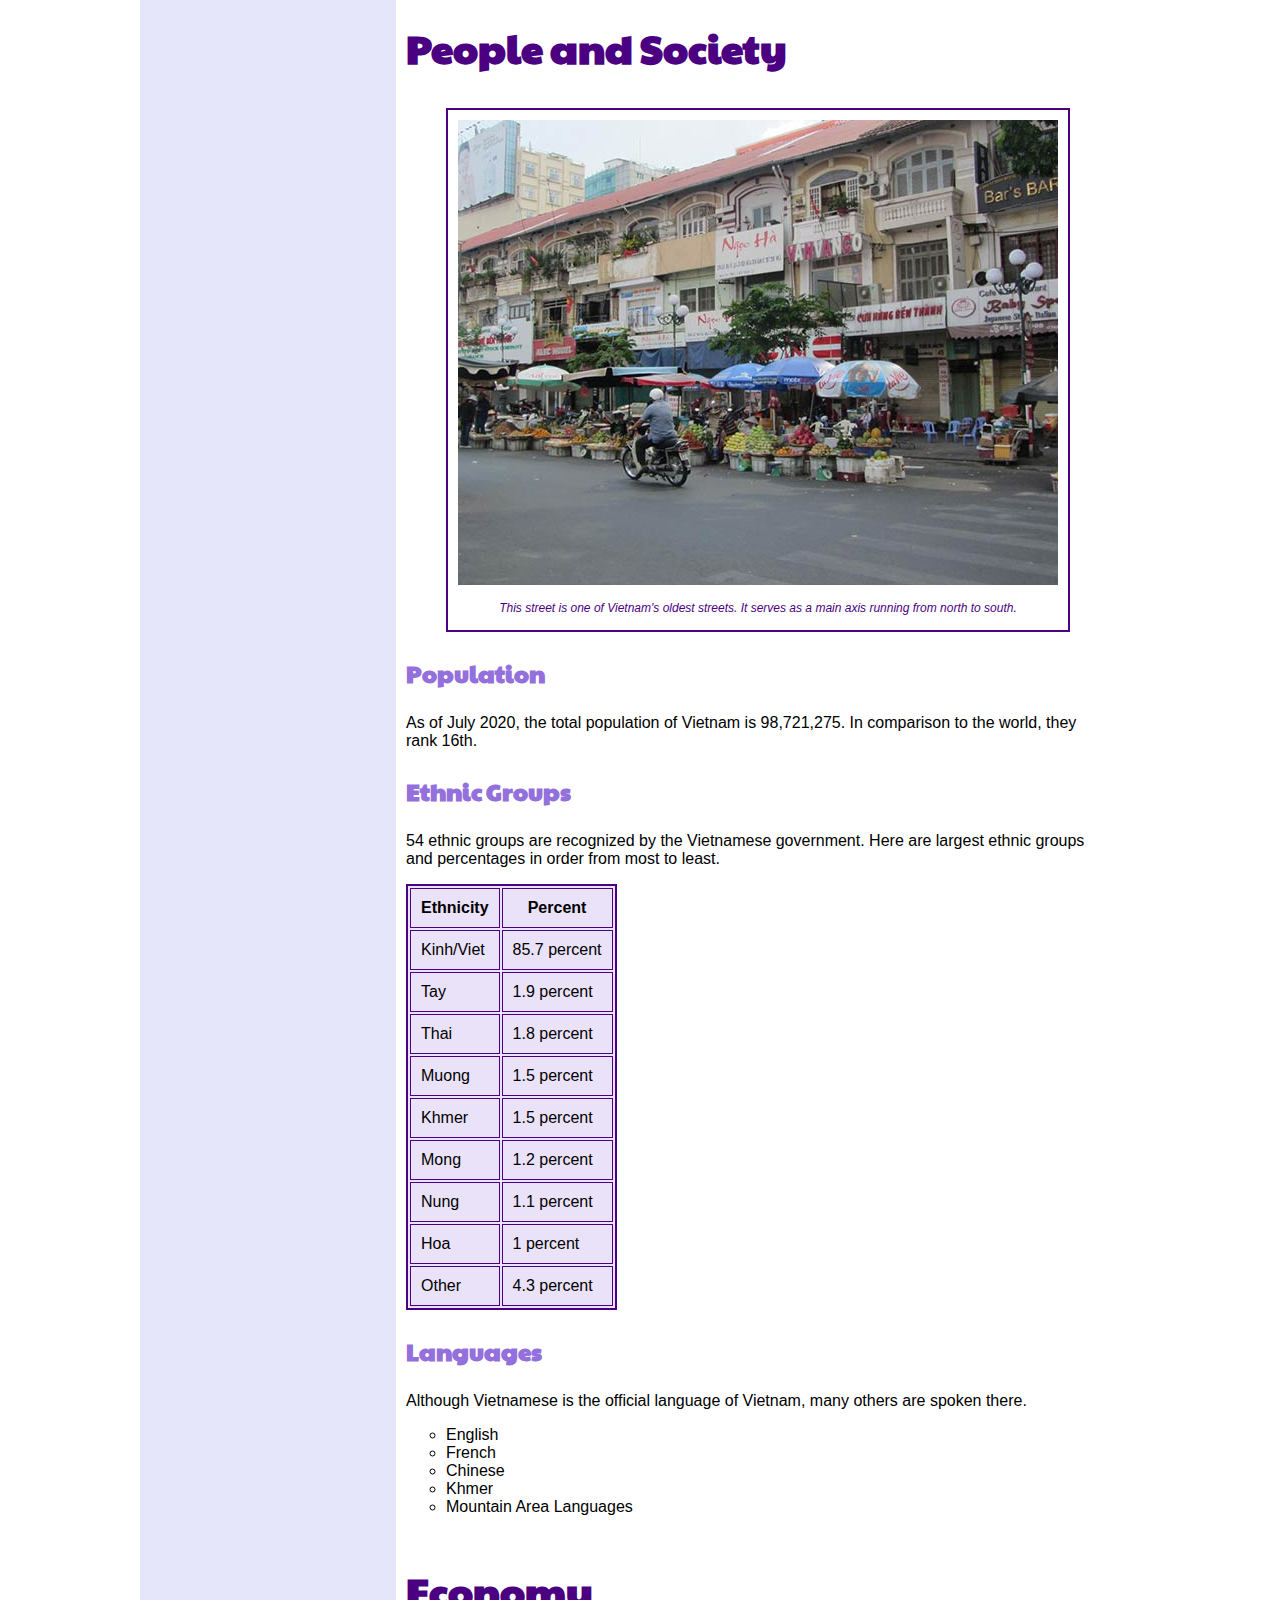
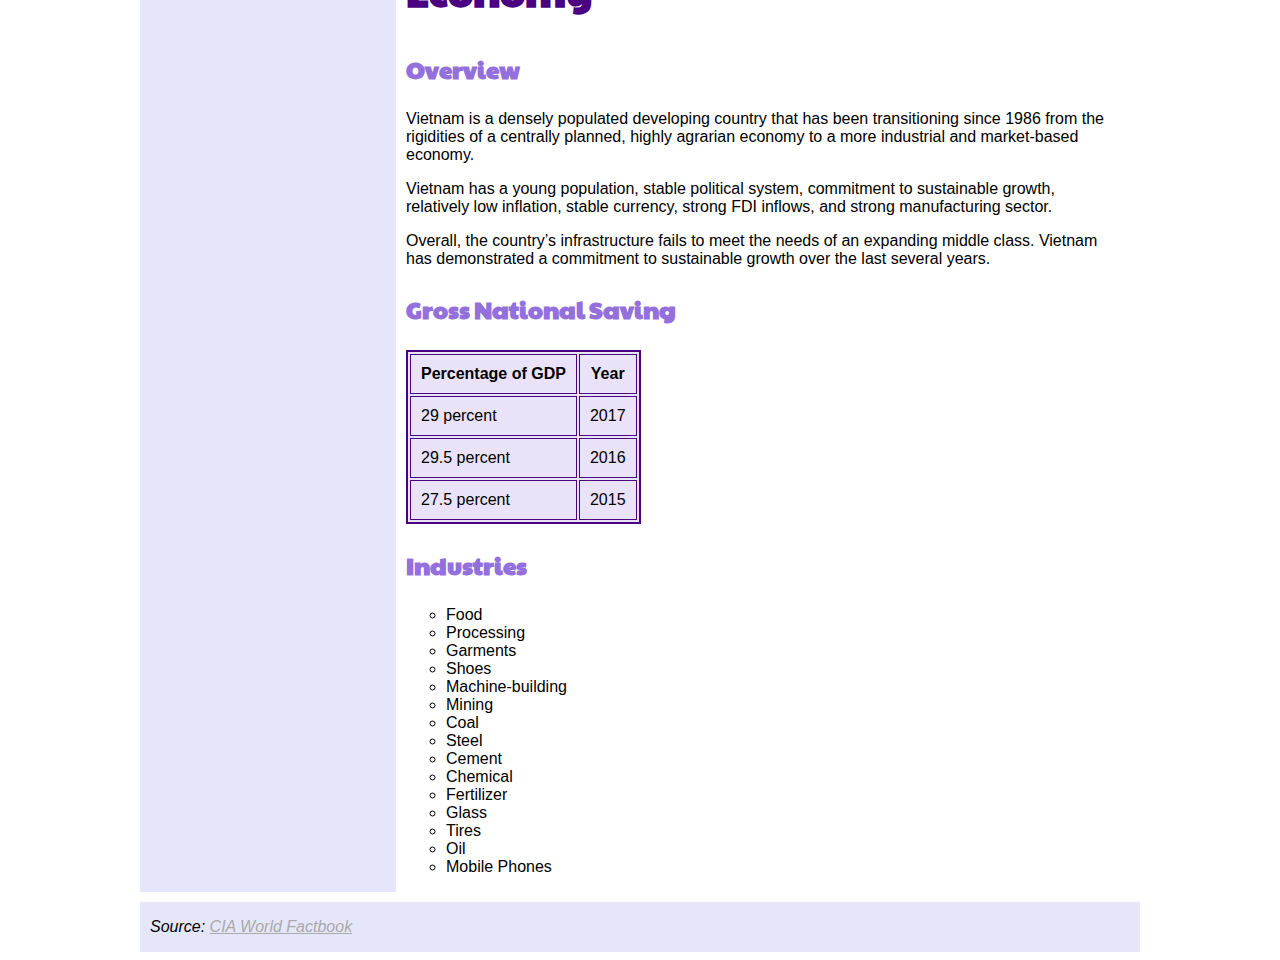
==== commit e7130637: "Add files via upload" ====
--- a/vietnam.html
+++ b/vietnam.html
@@ -32,7 +32,7 @@
 
           <figure>
 
-            <img src="vietnam-2-image-edit.jpg" alt="Ho Chi Minh Tomb" />
+            <img src="images/vietnam-2-image-edit.jpg" alt="Ho Chi Minh Tomb" />
 
             <figcaption>This is the mausoleum which is the resting place of President Ho Chi Minh.</figcaption>
 
@@ -73,7 +73,7 @@
 
             <h3>Population Distribution</h3>
 
-            <p>Though it has one of the highest population densities in the world, the population is not evenly dispersed. It clusters heaviest along the South China Sea and Gulf of Tonkin, with the Mekong Delta (in the south) and the Red River Valley (in the north) having the largest concentrations of people.</p>
+            <p>Though it has one of the highest population densities in the world, the population is not evenly dispersed. It clusters heaviest along the South China Sea and Gulf of Tonkin, with the Mekong Delta and the Red River Valley having the largest concentrations of people.</p>
 
           </article>
 
@@ -110,7 +110,7 @@
 
           <figure>
 
-            <img src="vietnam-photo-edit.jpg" alt="Streets of Hanoi with Motorcylcles" />
+            <img src="images/vietnam-photo-edit.jpg" alt="Streets of Hanoi with Motorcylcles" />
 
             <figcaption>This street is one of Vietnam's oldest streets. It serves as a main axis running from north to south.</figcaption>
 
@@ -214,13 +214,11 @@
 
             <h3>Overview</h3>
 
-            <p>Vietnam is a densely populated developing country that has been transitioning since 1986 from the rigidities of a centrally planned, highly agrarian economy to a more industrial and market-based economy. Vietnam exceeded its 2017 GDP growth target of 6.7 percent with growth of 6.8 percent, primarily due to unexpected increases in domestic demand, and strong manufacturing exports.</p>
-
-            <p>Vietnam has a young population, stable political system, commitment to sustainable growth, relatively low inflation, stable currency, strong FDI inflows, and strong manufacturing sector. In addition, the country is committed to continuing its global economic integration.</p>
-
-            <p>To continue its trajectory of strong economic growth, the government acknowledges the need to spark a ‘second wave’ of reforms, including reforming state-owned-enterprises, reducing red tape, increasing business sector transparency, reducing the level of non-performing loans in the banking sector, and increasing financial sector transparency. Vietnam’s public debt to GDP ratio is nearing the government mandated ceiling of 65 percent.</p>
-
-            <p>Overall, the country’s infrastructure fails to meet the needs of an expanding middle class. Vietnam has demonstrated a commitment to sustainable growth over the last several years, but despite the recent speed-up in economic growth the government remains cautious about the risk of external shocks.</p>
+            <p>Vietnam is a densely populated developing country that has been transitioning since 1986 from the rigidities of a centrally planned, highly agrarian economy to a more industrial and market-based economy.</p>
+
+            <p>Vietnam has a young population, stable political system, commitment to sustainable growth, relatively low inflation, stable currency, strong FDI inflows, and strong manufacturing sector.</p>
+
+            <p>Overall, the country’s infrastructure fails to meet the needs of an expanding middle class. Vietnam has demonstrated a commitment to sustainable growth over the last several years.</p>
 
           </article>
 
--- a/css/style.css
+++ b/css/style.css
@@ -147,7 +147,7 @@
 }
 
 h2 {
-  margin-top: 0
+  margin-top: 0;
 }
 
 header, nav, footer {
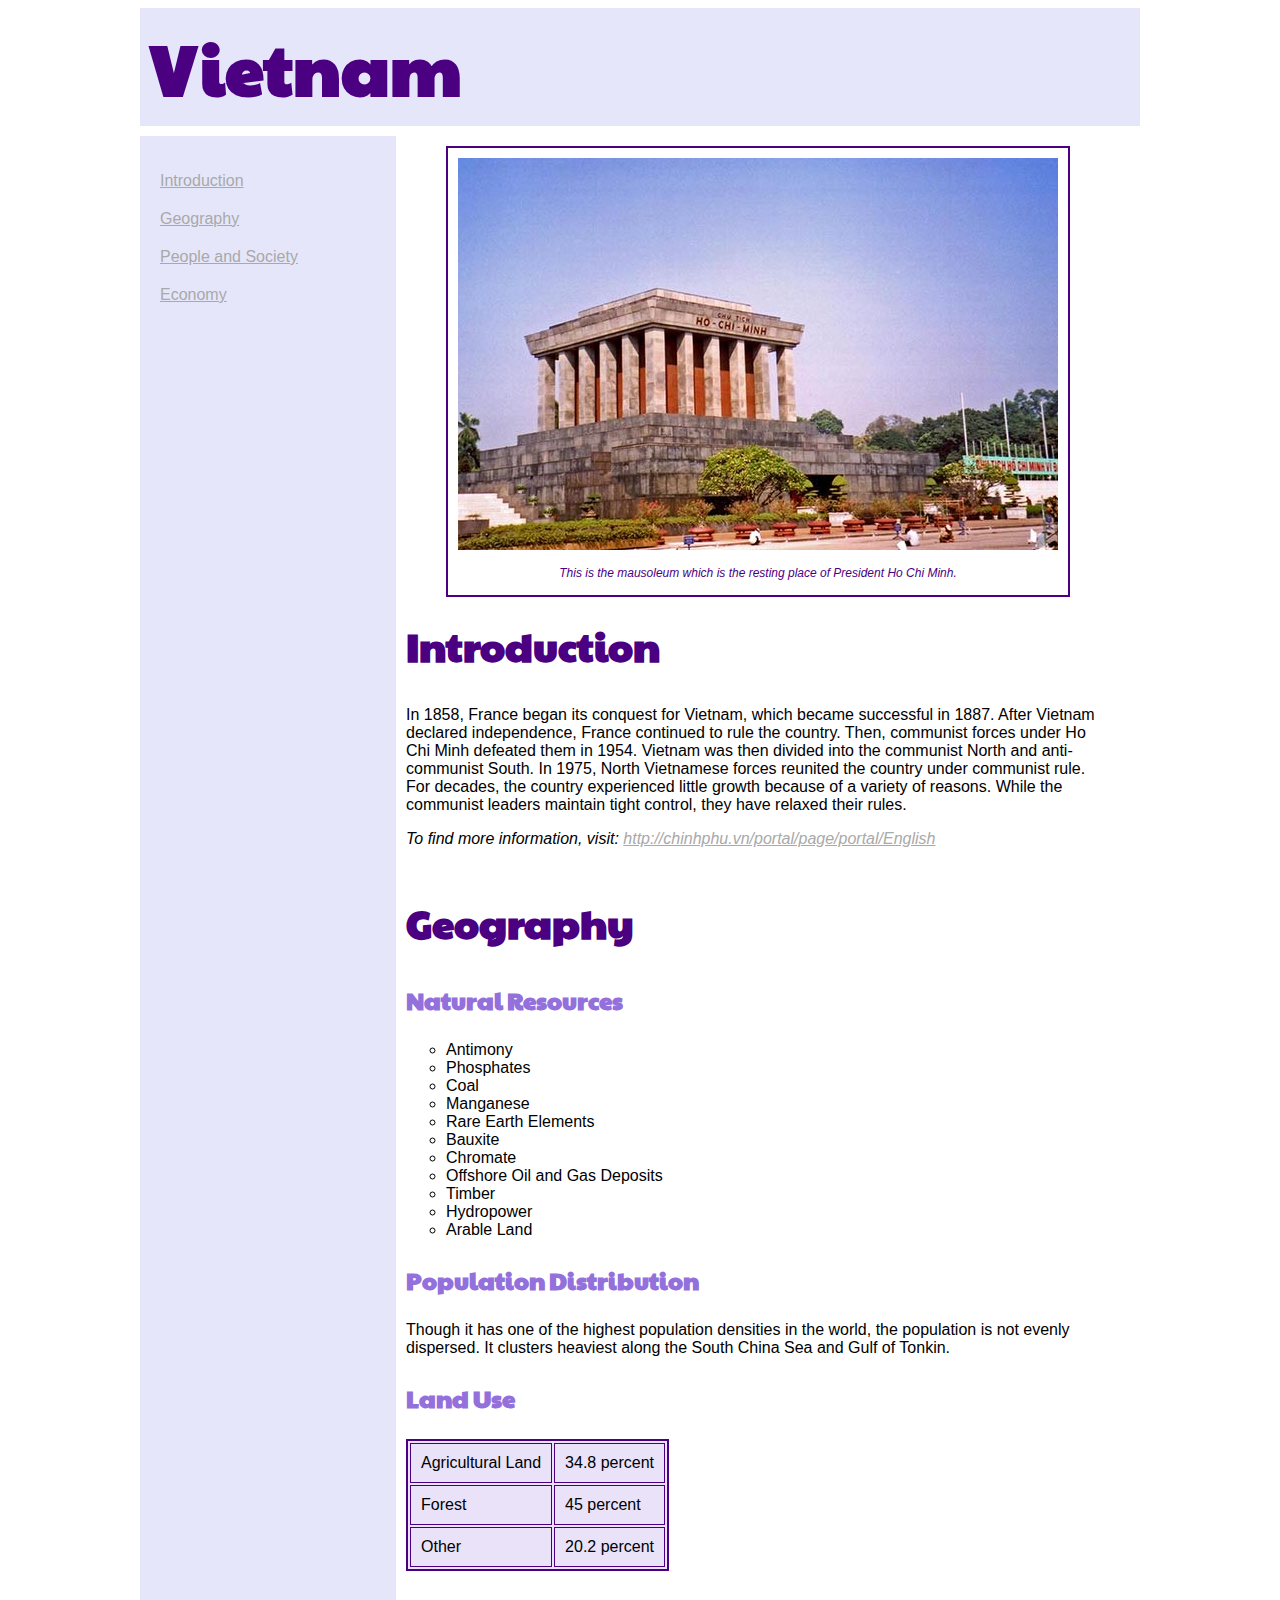
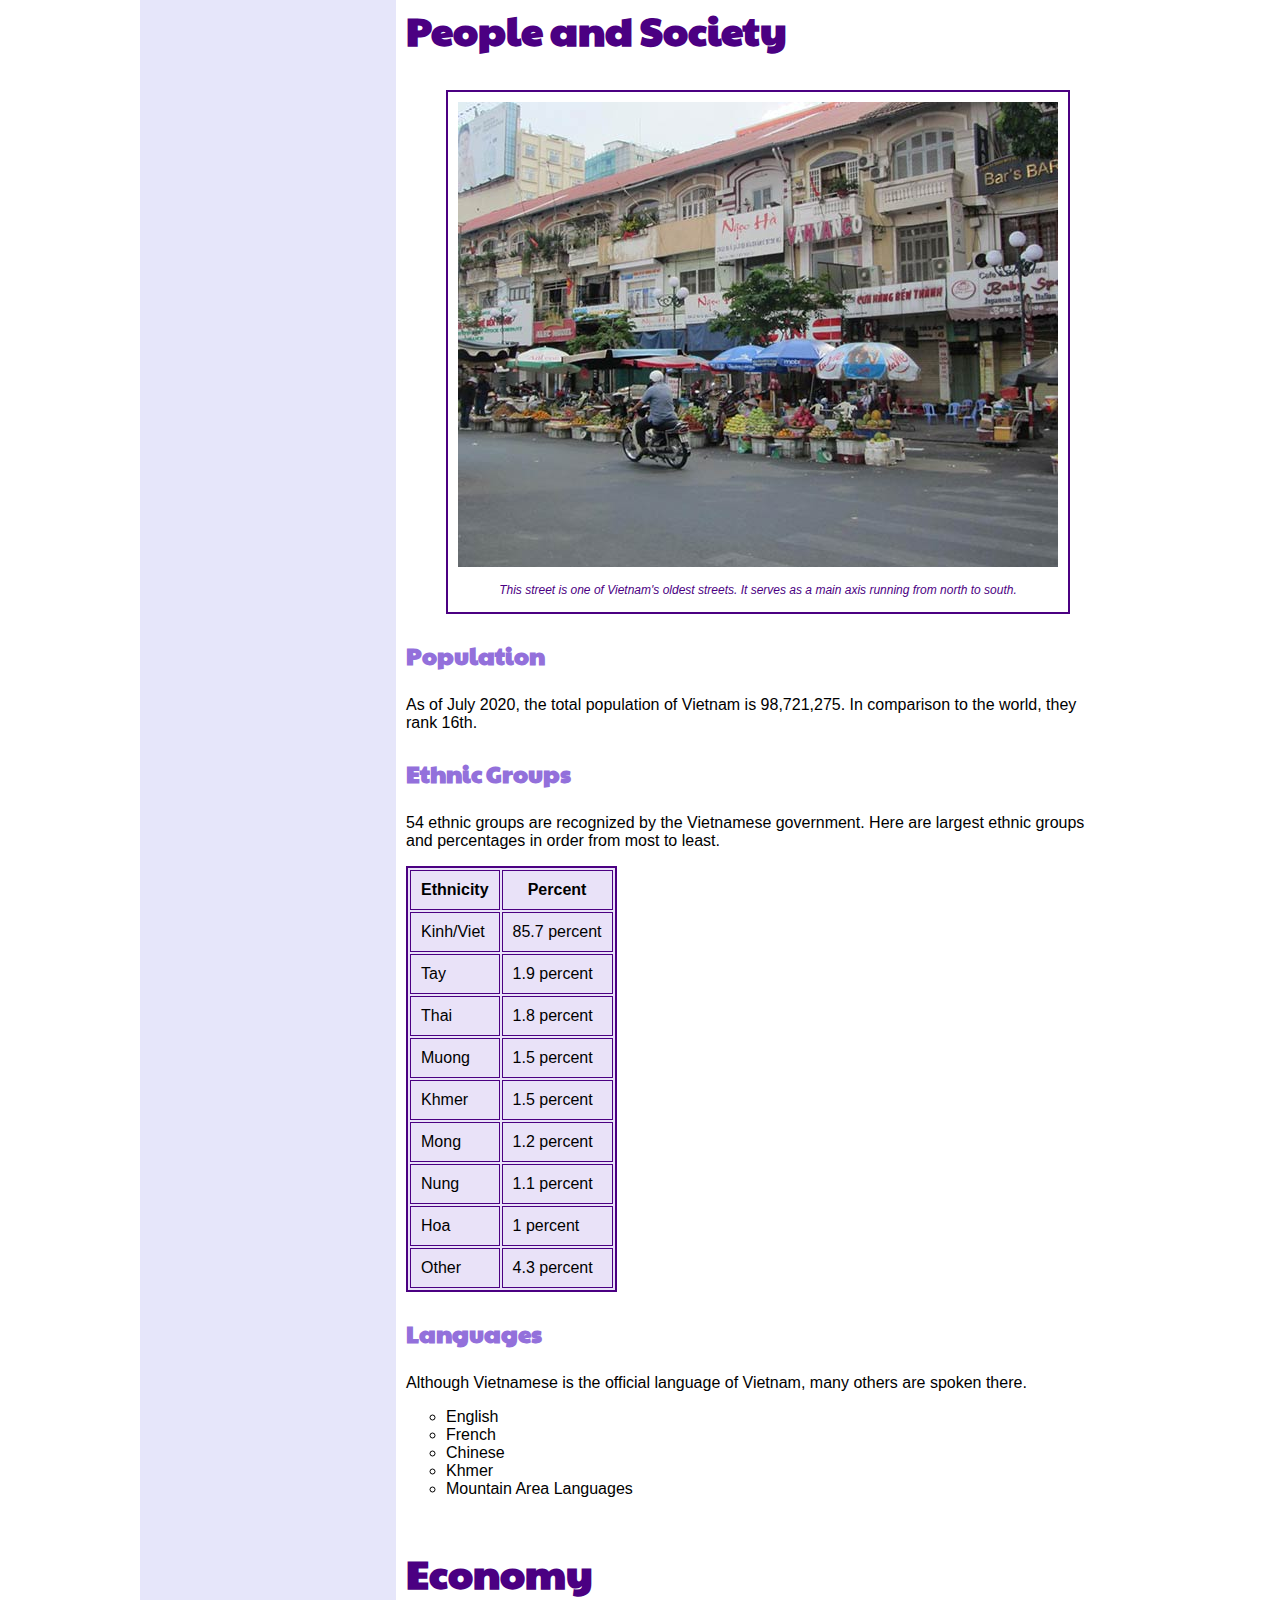
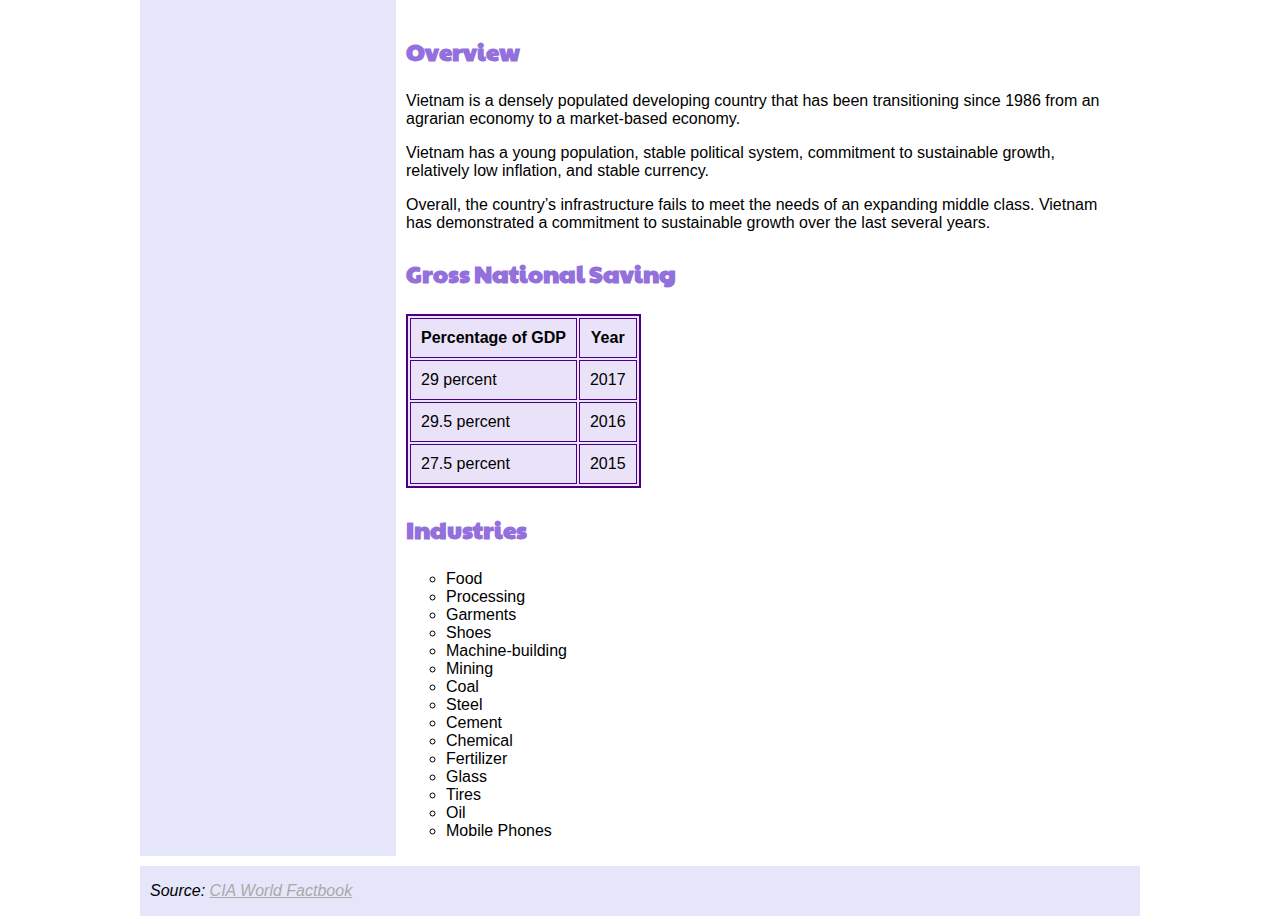
==== commit 1d60906a: "Add files via upload" ====
--- a/vietnam.html
+++ b/vietnam.html
@@ -73,7 +73,7 @@
 
             <h3>Population Distribution</h3>
 
-            <p>Though it has one of the highest population densities in the world, the population is not evenly dispersed. It clusters heaviest along the South China Sea and Gulf of Tonkin, with the Mekong Delta and the Red River Valley having the largest concentrations of people.</p>
+            <p>Though it has one of the highest population densities in the world, the population is not evenly dispersed. It clusters heaviest along the South China Sea and Gulf of Tonkin.</p>
 
           </article>
 
@@ -214,9 +214,9 @@
 
             <h3>Overview</h3>
 
-            <p>Vietnam is a densely populated developing country that has been transitioning since 1986 from the rigidities of a centrally planned, highly agrarian economy to a more industrial and market-based economy.</p>
-
-            <p>Vietnam has a young population, stable political system, commitment to sustainable growth, relatively low inflation, stable currency, strong FDI inflows, and strong manufacturing sector.</p>
+            <p>Vietnam is a densely populated developing country that has been transitioning since 1986 from an agrarian economy to a market-based economy.</p>
+
+            <p>Vietnam has a young population, stable political system, commitment to sustainable growth, relatively low inflation, and stable currency.</p>
 
             <p>Overall, the country’s infrastructure fails to meet the needs of an expanding middle class. Vietnam has demonstrated a commitment to sustainable growth over the last several years.</p>
 
